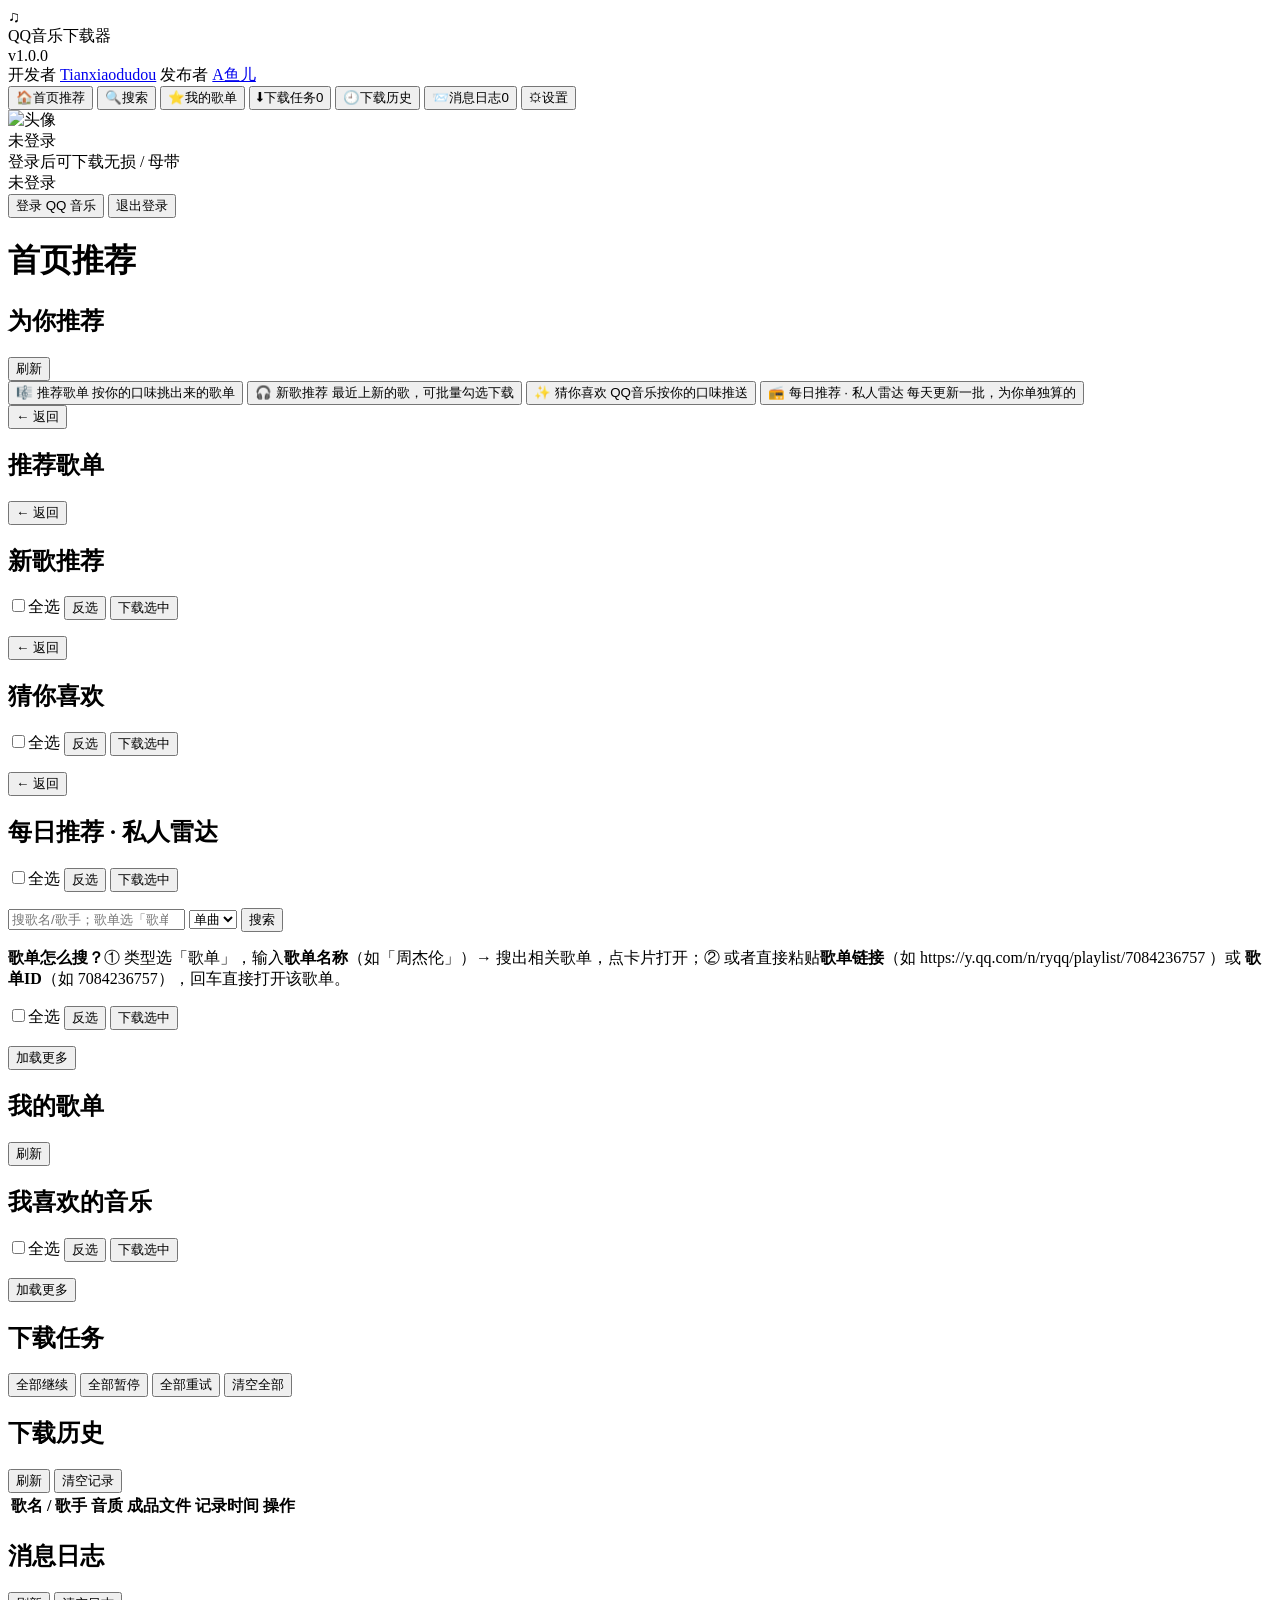
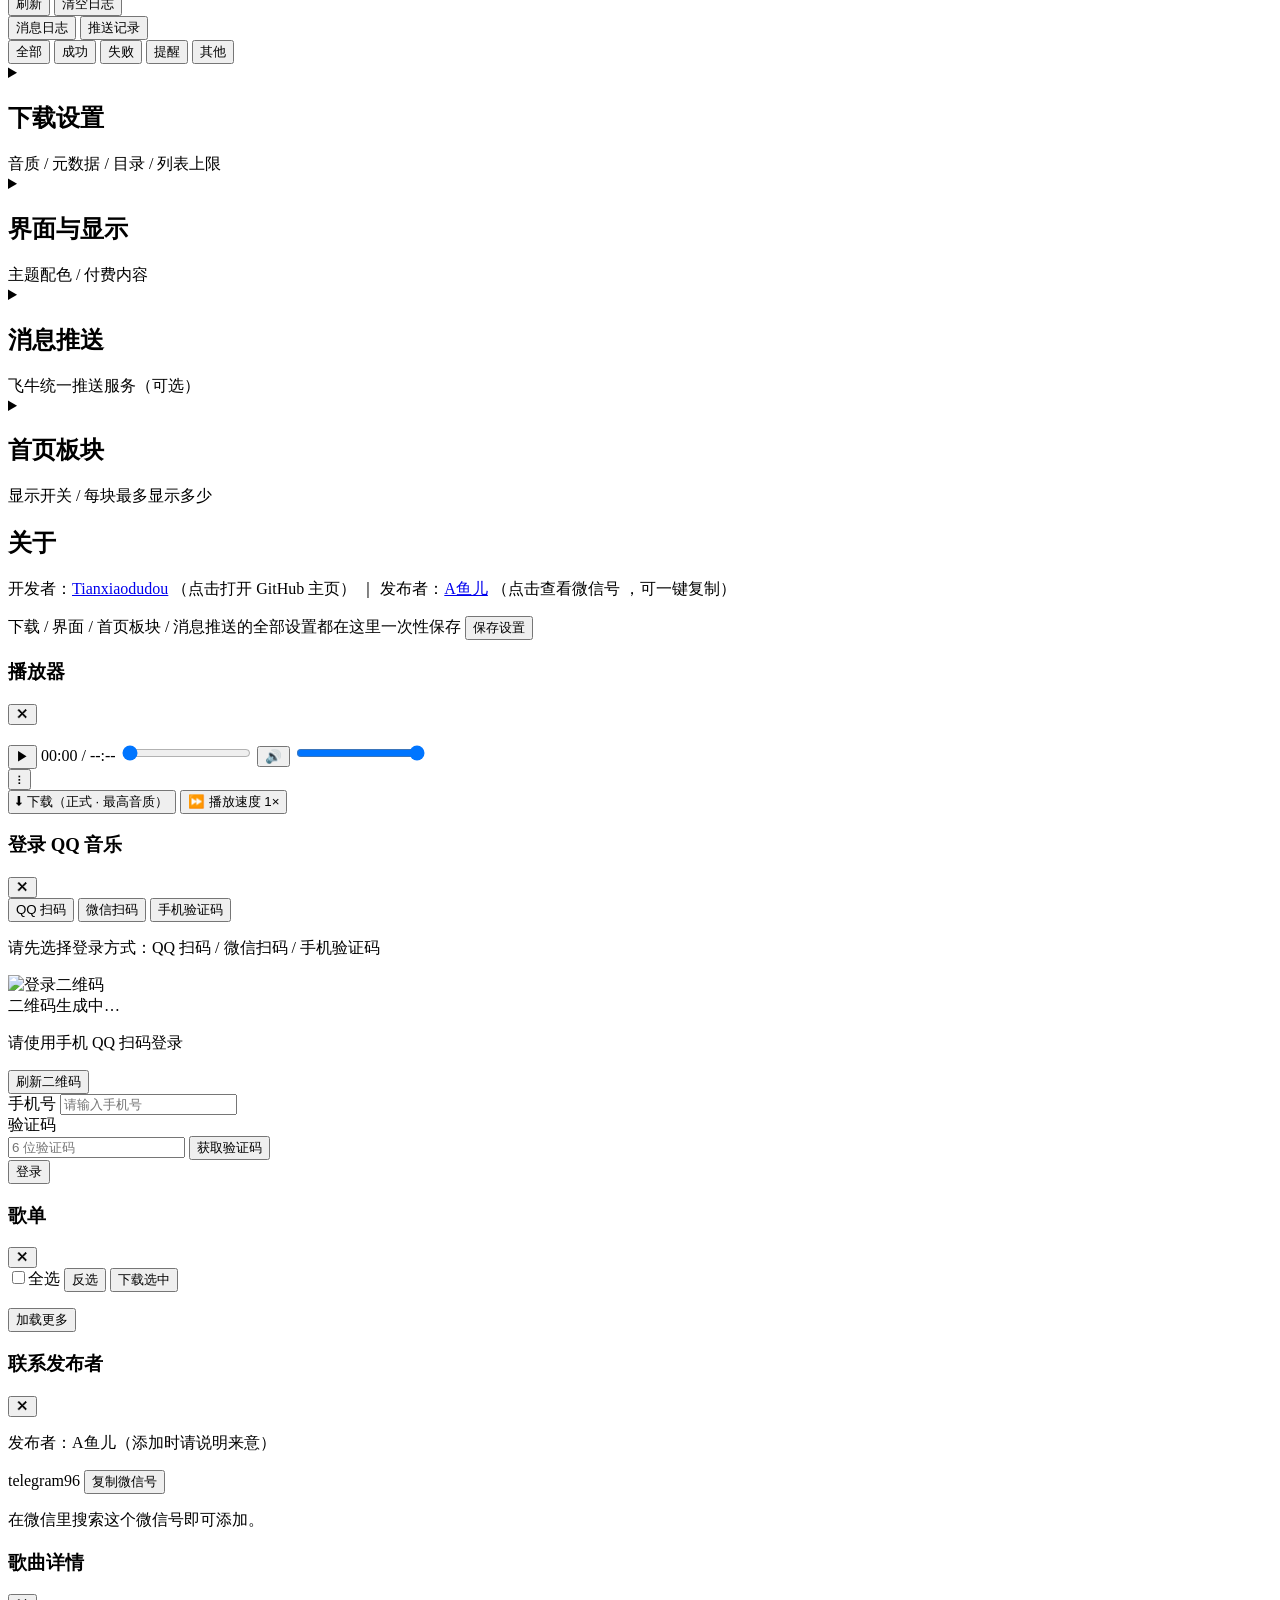
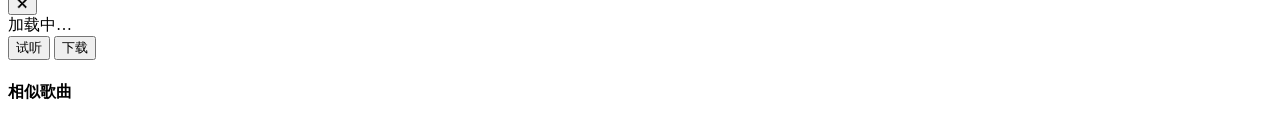
==== app/ui/index.html @ d7fb0f24 "feat(v1.3.3): 设置页六项调整——下载目录移除加二次确认且去掉恢复区 + 四个折叠默认收起 + 首页推荐上限并入首页板块折叠 + 关于移到页底 + 卡片撑满不再被620px卡窄 + 修 #" ====
<!DOCTYPE html>
<html lang="zh-CN">
<head>
  <meta charset="utf-8" />
  <meta name="viewport" content="width=device-width, initial-scale=1" />
  <title>QQ音乐下载器</title>
  <link rel="stylesheet" href="static/style.css" />
</head>
<body>
  <div class="layout">
    <aside class="sidebar">
      <div class="brand">
        <span class="brand-logo">♫</span>
        <div>
          <div class="brand-name">QQ音乐下载器</div>
          <div class="brand-sub">v<span id="app-version">1.0.0</span></div>
          <div class="brand-meta">
            <span class="bm-item">开发者 <a class="link" data-about="developer" href="https://github.com/Tianxiaodudou?tab=repositories" target="_blank" rel="noopener noreferrer">Tianxiaodudou</a></span>
            <span class="bm-item">发布者 <a class="link" data-about="publisher" href="#" role="button">A鱼儿</a></span>
          </div>
        </div>
      </div>

      <nav class="nav" id="nav">
        <button class="nav-item active" data-view="home"><span class="ico">🏠</span>首页推荐</button>
        <button class="nav-item" data-view="search"><span class="ico">🔍</span>搜索</button>
        <button class="nav-item" data-view="fav"><span class="ico">⭐</span>我的歌单</button>
        <button class="nav-item" data-view="tasks"><span class="ico">⬇</span>下载任务<span class="badge hidden" id="task-badge">0</span></button>
        <button class="nav-item" data-view="history"><span class="ico">🕘</span>下载历史</button>
        <button class="nav-item" data-view="logs"><span class="ico">📨</span>消息日志<span class="badge hidden" id="logs-badge">0</span></button>
        <button class="nav-item" data-view="settings"><span class="ico">⚙</span>设置</button>
      </nav>

      <div class="account">
        <div class="account-card" id="account-card">
          <img class="acc-avatar hidden" id="acc-avatar" alt="头像" />
          <div class="acc-main">
            <div class="acc-name" id="acc-name">未登录</div>
            <div class="acc-sub" id="acc-sub">登录后可下载无损 / 母带</div>
          </div>
        </div>
        <div class="account-status" id="account-status">
          <span class="dot offline"></span><span id="account-text">未登录</span>
        </div>
        <div class="acc-list" id="acc-list"></div>
        <button class="btn btn-primary btn-block" id="btn-login">登录 QQ 音乐</button>
        <button class="btn btn-ghost btn-block hidden" id="btn-logout">退出登录</button>
      </div>
    </aside>

    <main class="main">
      <header class="topbar">
        <h1 id="view-title">首页推荐</h1>
        <div class="topbar-actions" id="topbar-actions"></div>
      </header>

      <div class="content">
        <!-- 首页推荐：先给四个入口，点进去再看对应列表 -->
        <section class="view active" id="view-home">
          <div class="section-head">
            <h2>为你推荐</h2>
            <button class="btn btn-ghost" id="btn-reload-recommend">刷新</button>
          </div>
          <div class="home-hub" id="home-hub">
            <button class="home-entry" data-panel="songlists">
              <span class="he-ico">🎼</span>
              <span class="he-text">
                <span class="he-title">推荐歌单</span>
                <span class="he-desc">按你的口味挑出来的歌单</span>
              </span>
              <span class="he-count" id="hub-count-songlists"></span>
            </button>
            <button class="home-entry" data-panel="newsongs">
              <span class="he-ico">🎧</span>
              <span class="he-text">
                <span class="he-title">新歌推荐</span>
                <span class="he-desc">最近上新的歌，可批量勾选下载</span>
              </span>
              <span class="he-count" id="hub-count-newsongs"></span>
            </button>
            <button class="home-entry" data-panel="guess">
              <span class="he-ico">✨</span>
              <span class="he-text">
                <span class="he-title">猜你喜欢</span>
                <span class="he-desc">QQ音乐按你的口味推送</span>
              </span>
              <span class="he-count" id="hub-count-guess"></span>
            </button>
            <button class="home-entry" data-panel="radar">
              <span class="he-ico">📻</span>
              <span class="he-text">
                <span class="he-title">每日推荐 · 私人雷达</span>
                <span class="he-desc">每天更新一批，为你单独算的</span>
              </span>
              <span class="he-count" id="hub-count-radar"></span>
            </button>
          </div>

          <div class="home-panel hidden" data-panel="songlists">
            <div class="section-head">
              <div class="head-left">
                <button class="btn btn-ghost" data-home-back="1">← 返回</button>
                <h2>推荐歌单</h2>
              </div>
              <span class="muted" id="home-songlists-count"></span>
            </div>
            <div class="card-grid" id="recommend-songlists"></div>
          </div>

          <div class="home-panel hidden" data-panel="newsongs">
            <div class="section-head">
              <div class="head-left">
                <button class="btn btn-ghost" data-home-back="1">← 返回</button>
                <h2>新歌推荐</h2>
              </div>
              <div class="bulk-actions" id="newsongs-bulk">
                <label class="checkbox"><input type="checkbox" id="newsongs-all" />全选</label>
                <button class="btn btn-ghost" id="newsongs-invert">反选</button>
                <button class="btn btn-primary" id="newsongs-download">下载选中</button>
                <span class="muted" id="newsongs-count"></span>
              </div>
            </div>
            <ul class="song-list" id="recommend-newsongs"></ul>
          </div>

          <div class="home-panel hidden" data-panel="guess">
            <div class="section-head">
              <div class="head-left">
                <button class="btn btn-ghost" data-home-back="1">← 返回</button>
                <h2>猜你喜欢</h2>
              </div>
              <div class="bulk-actions hidden" id="guess-bulk">
                <label class="checkbox"><input type="checkbox" id="guess-all" />全选</label>
                <button class="btn btn-ghost" id="guess-invert">反选</button>
                <button class="btn btn-primary" id="guess-download">下载选中</button>
                <span class="muted" id="guess-count"></span>
              </div>
            </div>
            <ul class="song-list" id="recommend-guess"></ul>
          </div>

          <div class="home-panel hidden" data-panel="radar">
            <div class="section-head">
              <div class="head-left">
                <button class="btn btn-ghost" data-home-back="1">← 返回</button>
                <h2>每日推荐 · 私人雷达</h2>
              </div>
              <div class="bulk-actions hidden" id="radar-bulk">
                <label class="checkbox"><input type="checkbox" id="radar-all" />全选</label>
                <button class="btn btn-ghost" id="radar-invert">反选</button>
                <button class="btn btn-primary" id="radar-download">下载选中</button>
                <span class="muted" id="radar-count"></span>
              </div>
            </div>
            <ul class="song-list" id="recommend-radar"></ul>
          </div>

          <!-- 新增板块（首页信息流 / 排行榜 / 新碟上架 / 热门歌手 / 热搜榜 / 每日 30 首）
               的面板与入口卡片都由 app.js 按设置动态生成，这里只留挂载点 -->
          <div id="home-panels-extra"></div>
        </section>

        <!-- 搜索 -->
        <section class="view" id="view-search">
          <form class="search-bar" id="search-form">
            <input type="search" id="search-input" placeholder="搜歌名/歌手；歌单选「歌单」后输入歌单名称，或直接粘贴歌单链接/ID" autocomplete="off" />
            <select id="search-type">
              <option value="song">单曲</option>
              <option value="songlist">歌单</option>
            </select>
            <button class="btn btn-primary" type="submit" id="search-submit">搜索</button>
          </form>
          <p class="search-hint">
            <b>歌单怎么搜？</b>① 类型选「歌单」，输入<b>歌单名称</b>（如「周杰伦」）→ 搜出相关歌单，点卡片打开；② 或者直接粘贴<b>歌单链接</b>（如 https://y.qq.com/n/ryqq/playlist/7084236757 ）或 <b>歌单ID</b>（如 7084236757），回车直接打开该歌单。
          </p>

          <div class="bulk-actions hidden" id="search-bulk">
            <label class="checkbox"><input type="checkbox" id="search-all" />全选</label>
            <button class="btn btn-ghost" id="search-invert">反选</button>
            <button class="btn btn-primary" id="search-download">下载选中</button>
            <span class="muted" id="search-count"></span>
          </div>

          <ul class="song-list" id="search-results"></ul>
          <div class="card-grid" id="search-songlists"></div>
          <div class="load-more hidden" id="search-more">
            <button class="btn btn-ghost" id="btn-search-more">加载更多</button>
          </div>
        </section>

        <!-- 我的歌单 -->
        <section class="view" id="view-fav">
          <div class="section-head">
            <h2>我的歌单</h2>
            <button class="btn btn-ghost" id="btn-reload-fav">刷新</button>
          </div>
          <div class="card-grid" id="fav-songlists"></div>

          <div class="section-head"><h2>我喜欢的音乐</h2></div>
          <div class="bulk-actions" id="fav-bulk">
            <label class="checkbox"><input type="checkbox" id="fav-all" />全选</label>
            <button class="btn btn-ghost" id="fav-invert">反选</button>
            <button class="btn btn-primary" id="fav-download">下载选中</button>
            <span class="muted" id="fav-count"></span>
          </div>
          <ul class="song-list" id="fav-songs"></ul>
          <div class="load-more hidden" id="fav-more">
            <button class="btn btn-ghost" id="btn-fav-more">加载更多</button>
          </div>
        </section>

        <!-- 下载任务 -->
        <section class="view" id="view-tasks">
          <div class="section-head">
            <h2>下载任务</h2>
            <div class="bulk-actions">
              <span class="muted" id="tasks-summary"></span>
              <button class="btn btn-ghost" id="btn-tasks-resume-all">全部继续</button>
              <button class="btn btn-ghost" id="btn-tasks-pause-all">全部暂停</button>
              <button class="btn btn-ghost" id="btn-tasks-retry-all">全部重试</button>
              <button class="btn btn-ghost" id="btn-tasks-clear-all">清空全部</button>
            </div>
          </div>
          <div class="task-list" id="task-list"></div>
        </section>

        <!-- 下载历史 -->
        <section class="view" id="view-history">
          <div class="section-head">
            <h2>下载历史</h2>
            <div class="bulk-actions">
              <span class="muted" id="history-summary"></span>
              <button class="btn btn-ghost" id="btn-history-reload">刷新</button>
              <button class="btn btn-ghost" id="btn-history-clear">清空记录</button>
            </div>
          </div>
          <div class="history-scroll" id="history-scroll">
            <table class="history-table">
              <thead>
                <tr><th>歌名 / 歌手</th><th>音质</th><th>成品文件</th><th>记录时间</th><th>操作</th></tr>
              </thead>
              <tbody id="history-body"></tbody>
            </table>
          </div>
        </section>

        <!-- 消息日志 / 推送记录 -->
        <section class="view" id="view-logs">
          <div class="section-head">
            <h2>消息日志</h2>
            <div class="bulk-actions">
              <span class="muted" id="logs-summary"></span>
              <button class="btn btn-ghost" id="btn-logs-reload">刷新</button>
              <button class="btn btn-ghost" id="btn-logs-clear">清空日志</button>
            </div>
          </div>
          <div class="logs-tabs">
            <button class="tab-btn active" data-logs-tab="logs">消息日志</button>
            <button class="tab-btn" data-logs-tab="push">推送记录</button>
          </div>
          <div id="logs-panel">
            <div class="logs-filter" id="logs-filter">
              <button class="chip active" data-level="">全部</button>
              <button class="chip" data-level="success">成功</button>
              <button class="chip" data-level="error">失败</button>
              <button class="chip" data-level="warn">提醒</button>
              <button class="chip" data-level="info">其他</button>
            </div>
            <div class="logs-scroll" id="logs-scroll"></div>
          </div>
          <div id="push-panel" class="hidden">
            <div class="logs-scroll" id="push-scroll"></div>
          </div>
        </section>

        <!-- 设置 -->
        <section class="view" id="view-settings">
          <details class="settings-card">
            <summary class="card-head"><h2>下载设置</h2><span class="card-hint">音质 / 元数据 / 目录 / 列表上限</span></summary>
            <div class="field">
              <label>音质</label>
              <p class="hint">无需选择：每首歌都自动下载<b>当前登录账号可用的最高音质</b>（无损/臻品母带优先）。加密文件（.mflac/.mgg）会在下载后自动解密，并写入完整元数据，产出可直接播放的成品文件。</p>
            </div>
            <div class="field">
              <label for="setting-lyric-trans">歌词翻译</label>
              <label class="switch">
                <input type="checkbox" id="setting-lyric-trans" />
                <span class="slider"></span>
              </label>
              <p class="hint">开启后元数据中同时保存原文与翻译歌词。</p>
            </div>
            <div class="field">
              <label for="setting-meta-full">完整元数据</label>
              <label class="switch">
                <input type="checkbox" id="setting-meta-full" />
                <span class="slider"></span>
              </label>
              <p class="hint">除标题 / 歌手 / 专辑 / 封面 / 歌词外，再写入曲目号、碟号、发行日期、流派、语言、唱片公司、歌曲简介、作词 / 作曲 / 编曲 / 制作人等制作名单、榜单与风格标签、ReplayGain 音量信息（每首歌多 3 次请求）。</p>
            </div>
            <div class="field">
              <label for="setting-meta-json">同时保存 JSON 元数据</label>
              <label class="switch">
                <input type="checkbox" id="setting-meta-json" />
                <span class="slider"></span>
              </label>
              <p class="hint">在音频文件旁额外生成同名 .json，保存该歌曲 ID 对应的完整元数据（含歌词原文与翻译）。</p>
            </div>
            <div class="field">
              <label for="setting-download-dir">下载目录（同时就是文件夹访问权限）</label>
              <div class="inline">
                <select id="setting-download-dir"></select>
                <button class="btn btn-ghost" id="btn-choose-dir">选择文件夹…</button>
              </div>
              <div id="dir-list" class="dir-list"></div>
              <p class="hint" id="dir-hint">点「选择文件夹…」在飞牛内嵌文件夹选择器中点选一个文件夹：选择的同时即完成授权（trim.file.userAccess），下载目录与访问权限一步到位，无需再单独配置。</p>
            </div>
            <div class="field">
              <label>任务间隔</label>
              <div class="inline">
                <input type="number" id="setting-interval-min" min="100" max="5000" step="50" /> <span class="muted">～</span>
                <input type="number" id="setting-interval-max" min="100" max="8000" step="50" /> <span class="muted">毫秒</span>
              </div>
              <p class="hint">每个任务之间随机延时，避免触发风控。</p>
            </div>
            <div class="field">
              <label for="setting-select-max">全选上限（首）</label>
              <div class="inline">
                <input type="number" id="setting-select-max" min="10" max="20000" step="10" /> <span class="muted">首</span>
              </div>
              <p class="hint">点「全选 / 反选 / 下载选中」时，最多按整张列表补全到这么多首后生效（默认 500，最大 20000）。列表比这个还大时只处理前若干首，避免动辄几千首的列表卡住页面。</p>
            </div>
          </details>

          <details class="settings-card">
            <summary class="card-head"><h2>界面与显示</h2><span class="card-hint">主题配色 / 付费内容</span></summary>
            <div class="field">
              <label for="setting-theme">主题</label>
              <div class="inline">
                <select id="setting-theme">
                  <option value="auto">跟随系统</option>
                  <option value="dark">深色</option>
                  <option value="light">浅色</option>
                </select>
              </div>
              <p class="hint">「跟随系统」随手机 / 电脑的深浅色模式自动切换；选完立即预览，点页面最下方的「保存设置」后长期生效。</p>
            </div>
            <div class="field">
              <label for="setting-paid-mode">付费内容处理</label>
              <div class="inline">
                <select id="setting-paid-mode">
                  <option value="gray">置灰不可选（默认）</option>
                  <option value="hide">直接隐藏</option>
                </select>
              </div>
              <p class="hint">付费单曲 / 需单独购买的付费数字专辑：二选一 —— 在列表里置灰（不可勾选、不可下载），或直接从列表隐藏。已购买的内容不受影响，正常显示。</p>
            </div>
          </details>

          <details class="settings-card">
            <summary class="card-head"><h2>消息推送</h2><span class="card-hint">飞牛统一推送服务（可选）</span></summary>
            <div class="field">
              <label for="setting-push-base">推送服务地址</label>
              <input type="text" id="setting-push-base" placeholder="http://192.168.1.29:818" autocomplete="off" />
              <p class="hint">飞牛「统一推送服务」地址，结尾不要带斜杠（如 <span class="mono">http://192.168.1.29:818</span>）。留空则不发推送，只记录「消息日志」。</p>
            </div>
            <div class="field">
              <label for="setting-push-token">推送 Token</label>
              <input type="text" id="setting-push-token" placeholder="在推送服务里创建的 Token" autocomplete="off" />
              <p class="hint">每次推送都会带上请求头 <span class="mono">Authorization: Bearer &lt;Token&gt;</span>。</p>
            </div>
            <div class="field">
              <label>推送事件与去重（可多选，各类独立设置）</label>
              <div class="push-row">
                <label class="check"><input type="checkbox" id="setting-push-success" /> 下载成功</label>
                <span class="push-dedup">同类事件去重 <input type="number" id="setting-push-dedup-success-minutes" min="0" max="1440" step="1" /> 分钟内只推一次（0 = 不去重）</span>
              </div>
              <div class="push-row">
                <label class="check"><input type="checkbox" id="setting-push-dup" /> 已有同名文件</label>
                <span class="push-dedup">同类事件去重 <input type="number" id="setting-push-dedup-dup-minutes" min="0" max="1440" step="1" /> 分钟内只推一次（0 = 不去重）</span>
              </div>
              <div class="push-row">
                <label class="check"><input type="checkbox" id="setting-push-fail" /> 下载失败</label>
                <span class="push-dedup">同类事件去重 <input type="number" id="setting-push-dedup-fail-minutes" min="0" max="1440" step="1" /> 分钟内只推一次（0 = 不去重）</span>
              </div>
              <div class="push-row">
                <label class="check"><input type="checkbox" id="setting-push-expire" /> QQ音乐登录态过期</label>
                <span class="push-dedup">同类事件去重 <input type="number" id="setting-push-dedup-expire-minutes" min="0" max="1440" step="1" /> 分钟内只推一次（0 = 不去重）</span>
              </div>
              <p class="hint">每类事件在各自的「去重窗口」里只推一次，避免一次下载几十首时刷屏。四类互不影响：想让「下载失败」每次都收到，就把它的分钟数填 0。</p>
            </div>
            <div class="inline">
              <button class="btn btn-ghost" id="btn-push-test">发送测试通知</button>
              <span class="muted" id="push-test-hint"></span>
            </div>
          </details>

          <details class="settings-card">
            <summary class="card-head"><h2>首页板块</h2><span class="card-hint">显示开关 / 每块最多显示多少</span></summary>
            <p class="hint">首页「为你推荐」里除原有四块外，还有下面这些板块（默认每块 30 条）。取消勾选即隐藏该板块的入口卡片与列表；数量只决定「最多显示多少」，服务器给多少就显示多少。</p>
            <div class="field">
              <label>原有四块推荐数量上限</label>
              <div class="inline">
                <input type="number" id="setting-home-songlists" min="1" max="60" step="1" /> <span class="muted">个推荐歌单</span>
                <input type="number" id="setting-home-newsongs" min="1" max="100" step="1" /> <span class="muted">首新歌</span>
              </div>
              <div class="inline">
                <input type="number" id="setting-home-guess" min="1" max="60" step="1" /> <span class="muted">首猜你喜欢</span>
                <input type="number" id="setting-home-radar" min="1" max="100" step="1" /> <span class="muted">首每日推荐</span>
              </div>
              <p class="hint">首页四个入口各自最多显示多少（默认 20 个歌单 / 30 首新歌 / 30 首猜你喜欢 / 50 首每日推荐）。这里只设上限，下限由 QQ音乐服务器决定：服务器只推了 10 首就显示 10 首，填得再大也不会凭空变多。</p>
            </div>
            <div class="field">
              <label for="setting-home-feed-max">首页信息流</label>
              <div class="inline">
                <label class="check"><input type="checkbox" id="setting-home-feed-show" /> 显示</label>
                <input type="number" id="setting-home-feed-max" min="1" max="100" step="1" /> <span class="muted">条</span>
              </div>
            </div>
            <div class="field">
              <label for="setting-home-chart-max">排行榜</label>
              <div class="inline">
                <label class="check"><input type="checkbox" id="setting-home-chart-show" /> 显示</label>
                <input type="number" id="setting-home-chart-max" min="1" max="100" step="1" /> <span class="muted">首</span>
              </div>
              <p class="hint">面板里可切换热歌榜 / 新歌榜 / 飙升榜 / 抖音榜等。</p>
            </div>
            <div class="field">
              <label for="setting-home-newalbum-max">新碟上架</label>
              <div class="inline">
                <label class="check"><input type="checkbox" id="setting-home-newalbum-show" /> 显示</label>
                <input type="number" id="setting-home-newalbum-max" min="1" max="100" step="1" /> <span class="muted">张</span>
              </div>
              <p class="hint">分华语 / 欧美 / 日本 / 韩国，点专辑即可看整张歌曲并批量下载。</p>
            </div>
            <div class="field">
              <label for="setting-home-singer-max">热门歌手</label>
              <div class="inline">
                <label class="check"><input type="checkbox" id="setting-home-singer-show" /> 显示</label>
                <input type="number" id="setting-home-singer-max" min="1" max="100" step="1" /> <span class="muted">位</span>
              </div>
              <p class="hint">点歌手进入其热门歌曲列表。</p>
            </div>
            <div class="field">
              <label for="setting-home-hotkey-max">热搜榜</label>
              <div class="inline">
                <label class="check"><input type="checkbox" id="setting-home-hotkey-show" /> 显示</label>
                <input type="number" id="setting-home-hotkey-max" min="1" max="100" step="1" /> <span class="muted">个</span>
              </div>
              <p class="hint">点热词直接跳到搜索页搜这首歌。</p>
            </div>
            <div class="field">
              <label for="setting-home-daily-max">每日 30 首</label>
              <div class="inline">
                <label class="check"><input type="checkbox" id="setting-home-daily-show" /> 显示</label>
                <input type="number" id="setting-home-daily-max" min="1" max="100" step="1" /> <span class="muted">首</span>
              </div>
            </div>
            <div class="field">
              <label for="setting-home-similar-max">相似歌曲</label>
              <div class="inline">
                <label class="check"><input type="checkbox" id="setting-home-similar-show" /> 显示</label>
                <input type="number" id="setting-home-similar-max" min="1" max="100" step="1" /> <span class="muted">首</span>
              </div>
              <p class="hint">在歌曲行的「详情」里展示：以这首歌为种子，推荐相似歌曲，可勾选下载。</p>
            </div>
            <div class="field">
              <label for="setting-home-fav-max">我的收藏</label>
              <div class="inline">
                <label class="check"><input type="checkbox" id="setting-home-fav-show" /> 显示</label>
                <input type="number" id="setting-home-fav-max" min="1" max="100" step="1" /> <span class="muted">首</span>
              </div>
              <p class="hint">首页入口直接进「收藏」页；数量为该页默认展示条数。</p>
            </div>
            <div class="field">
              <label>歌曲数据（收藏数 / 评论数 / 榜单标签）</label>
              <div class="inline">
                <label class="check"><input type="checkbox" id="setting-song-stats-show" /> 在歌曲「详情」里显示</label>
              </div>
              <p class="hint">进入歌曲详情时额外拉 2~3 个接口（收藏数、评论数、榜单标签），不需要可关掉。</p>
            </div>
          </details>

          <div class="settings-about">
            <div class="about-head"><h2>关于</h2></div>
            <p class="hint">
              开发者：<a class="link" data-about="developer" href="https://github.com/Tianxiaodudou?tab=repositories" target="_blank" rel="noopener noreferrer">Tianxiaodudou</a>
              （点击打开 GitHub 主页）
              ｜ 发布者：<a class="link" data-about="publisher" href="#" role="button">A鱼儿</a>
              （点击查看微信号 <span class="mono" data-about="publisher-wechat"></span>，可一键复制）
            </p>
          </div>

          <div class="settings-save">
            <span class="muted">下载 / 界面 / 首页板块 / 消息推送的全部设置都在这里一次性保存</span>
            <button class="btn btn-primary" id="btn-save-settings">保存设置</button>
          </div>
        </section>
      </div>
    </main>
  </div>

  <!-- 播放器弹窗：播放器 + 同步歌词 + 元数据字段（试听 / 播放已下载文件共用） -->
  <div class="modal hidden" id="modal-player">
    <div class="modal-card player-card">
      <header class="modal-head">
        <h3 id="pw-title">播放器</h3>
        <button class="icon-btn" id="pw-close" data-close="modal-player" title="关闭">✕</button>
      </header>
      <div class="modal-body player-body">
        <div class="pw-top">
          <img class="pw-cover hidden" id="pw-cover" alt="" />
          <div class="pw-side">
            <!-- 自绘播放控制条：原生 <audio controls> 的「⋮ → 下载」拿的是试听音质，
                 这里改成应用内正式下载（最高音质 + 同名文件去重 + 任务进度） -->
            <div class="pw-bar">
              <button class="pw-btn" id="pw-toggle" type="button" title="播放/暂停">▶</button>
              <span class="pw-time" id="pw-time">00:00 / --:--</span>
              <input class="pw-range pw-seek" id="pw-seek" type="range" min="0" max="1000" step="1" value="0" aria-label="播放进度" />
              <button class="pw-btn" id="pw-mute" type="button" title="静音">🔊</button>
              <input class="pw-range pw-vol" id="pw-vol" type="range" min="0" max="1" step="0.05" value="1" aria-label="音量" />
              <div class="pw-more-wrap">
                <button class="pw-btn" id="pw-more" type="button" title="更多" aria-haspopup="true">⋮</button>
                <div class="pw-more-menu hidden" id="pw-more-menu">
                  <button class="pw-more-item" type="button" data-pw-action="download">⬇ 下载（正式 · 最高音质）</button>
                  <button class="pw-more-item" type="button" data-pw-action="speed">⏩ 播放速度 <span id="pw-speed">1×</span></button>
                </div>
              </div>
            </div>
            <audio id="pw-audio" preload="metadata"></audio>
            <div class="pw-meta" id="pw-meta"></div>
          </div>
        </div>
        <div class="pw-hint" id="pw-hint"></div>
        <div class="pw-lrc" id="pw-lrc"></div>
        <div class="pw-fields" id="pw-fields"></div>
      </div>
    </div>
  </div>

  <!-- 登录弹窗 -->
  <div class="modal hidden" id="modal-login">
    <div class="modal-card">
      <header class="modal-head">
        <h3>登录 QQ 音乐</h3>
        <button class="icon-btn" data-close="modal-login">✕</button>
      </header>
      <div class="tabs" id="login-tabs">
        <button class="tab" data-login="qq">QQ 扫码</button>
        <button class="tab" data-login="wx">微信扫码</button>
        <button class="tab" data-login="phone">手机验证码</button>
      </div>
      <p class="hint" id="login-choose">请先选择登录方式：QQ 扫码 / 微信扫码 / 手机验证码</p>
      <div class="modal-body">
        <div id="qr-pane" class="hidden">
          <div class="qr-box">
            <img id="qr-image" alt="登录二维码" />
            <div class="qr-mask" id="qr-mask">二维码生成中…</div>
          </div>
          <p class="hint" id="qr-hint">请使用手机 QQ 扫码登录</p>
          <button class="btn btn-ghost btn-block" id="btn-qr-refresh">刷新二维码</button>
        </div>
        <div id="phone-pane" class="hidden">
          <div class="field">
            <label for="login-phone">手机号</label>
            <input type="tel" id="login-phone" placeholder="请输入手机号" />
          </div>
          <div class="field">
            <label for="login-code">验证码</label>
            <div class="inline">
              <input type="text" id="login-code" placeholder="6 位验证码" />
              <button class="btn btn-ghost" id="btn-send-code">获取验证码</button>
            </div>
          </div>
          <button class="btn btn-primary btn-block" id="btn-phone-login">登录</button>
        </div>
      </div>
    </div>
  </div>

  <!-- 歌单详情弹窗 -->
  <div class="modal hidden" id="modal-songlist">
    <div class="modal-card modal-wide">
      <header class="modal-head">
        <h3 id="songlist-title">歌单</h3>
        <button class="icon-btn" data-close="modal-songlist">✕</button>
      </header>
      <div class="modal-body">
        <div class="bulk-actions" id="songlist-bulk">
          <label class="checkbox"><input type="checkbox" id="songlist-all" />全选</label>
          <button class="btn btn-ghost" id="songlist-invert">反选</button>
          <button class="btn btn-primary" id="songlist-download">下载选中</button>
          <span class="muted" id="songlist-count"></span>
          <span class="muted" id="songlist-sel-count"></span>
        </div>
        <ul class="song-list" id="songlist-songs"></ul>
        <div class="load-more hidden" id="songlist-more">
          <button class="btn btn-ghost" id="btn-songlist-more">加载更多</button>
        </div>
      </div>
    </div>
  </div>

  <!-- 发布者微信号弹窗：只展示 + 一键复制，不做微信客户端唤起 -->
  <div class="modal hidden" id="modal-wechat">
    <div class="modal-card">
      <header class="modal-head">
        <h3>联系发布者</h3>
        <button class="icon-btn" data-close="modal-wechat" title="关闭">✕</button>
      </header>
      <div class="modal-body">
        <p class="hint">发布者：A鱼儿（添加时请说明来意）</p>
        <div class="wechat-row">
          <span class="mono wechat-id" id="wechat-id">telegram96</span>
          <button class="btn btn-primary" id="btn-copy-wechat">复制微信号</button>
        </div>
        <p class="hint">在微信里搜索这个微信号即可添加。</p>
      </div>
    </div>
  </div>

  <!-- 歌曲详情弹窗：基础信息 + 收藏/评论/榜单标签（按需拉取）+ 相似歌曲 -->
  <div class="modal hidden" id="modal-song">
    <div class="modal-card modal-wide">
      <header class="modal-head">
        <h3 id="song-detail-title">歌曲详情</h3>
        <button class="icon-btn" data-close="modal-song" title="关闭">✕</button>
      </header>
      <div class="modal-body">
        <div class="song-detail-head">
          <div class="detail-cover" id="song-detail-cover"></div>
          <div class="detail-meta">
            <div class="detail-name" id="song-detail-name">加载中…</div>
            <div class="detail-sub" id="song-detail-sub"></div>
            <div class="detail-facts" id="song-detail-facts"></div>
            <div class="detail-ops">
              <button class="btn btn-ghost" id="song-detail-preview">试听</button>
              <button class="btn btn-primary" id="song-detail-download">下载</button>
            </div>
          </div>
        </div>
        <h4 class="block-title">相似歌曲 <span class="muted" id="song-detail-similar-count"></span></h4>
        <ul class="song-list" id="song-detail-similar"></ul>
      </div>
    </div>
  </div>

  <div class="toast-wrap" id="toast-wrap"></div>
  <div class="loading hidden" id="global-loading"><div class="spinner"></div></div>

  <script type="module" src="static/app.js"></script>
</body>
</html>
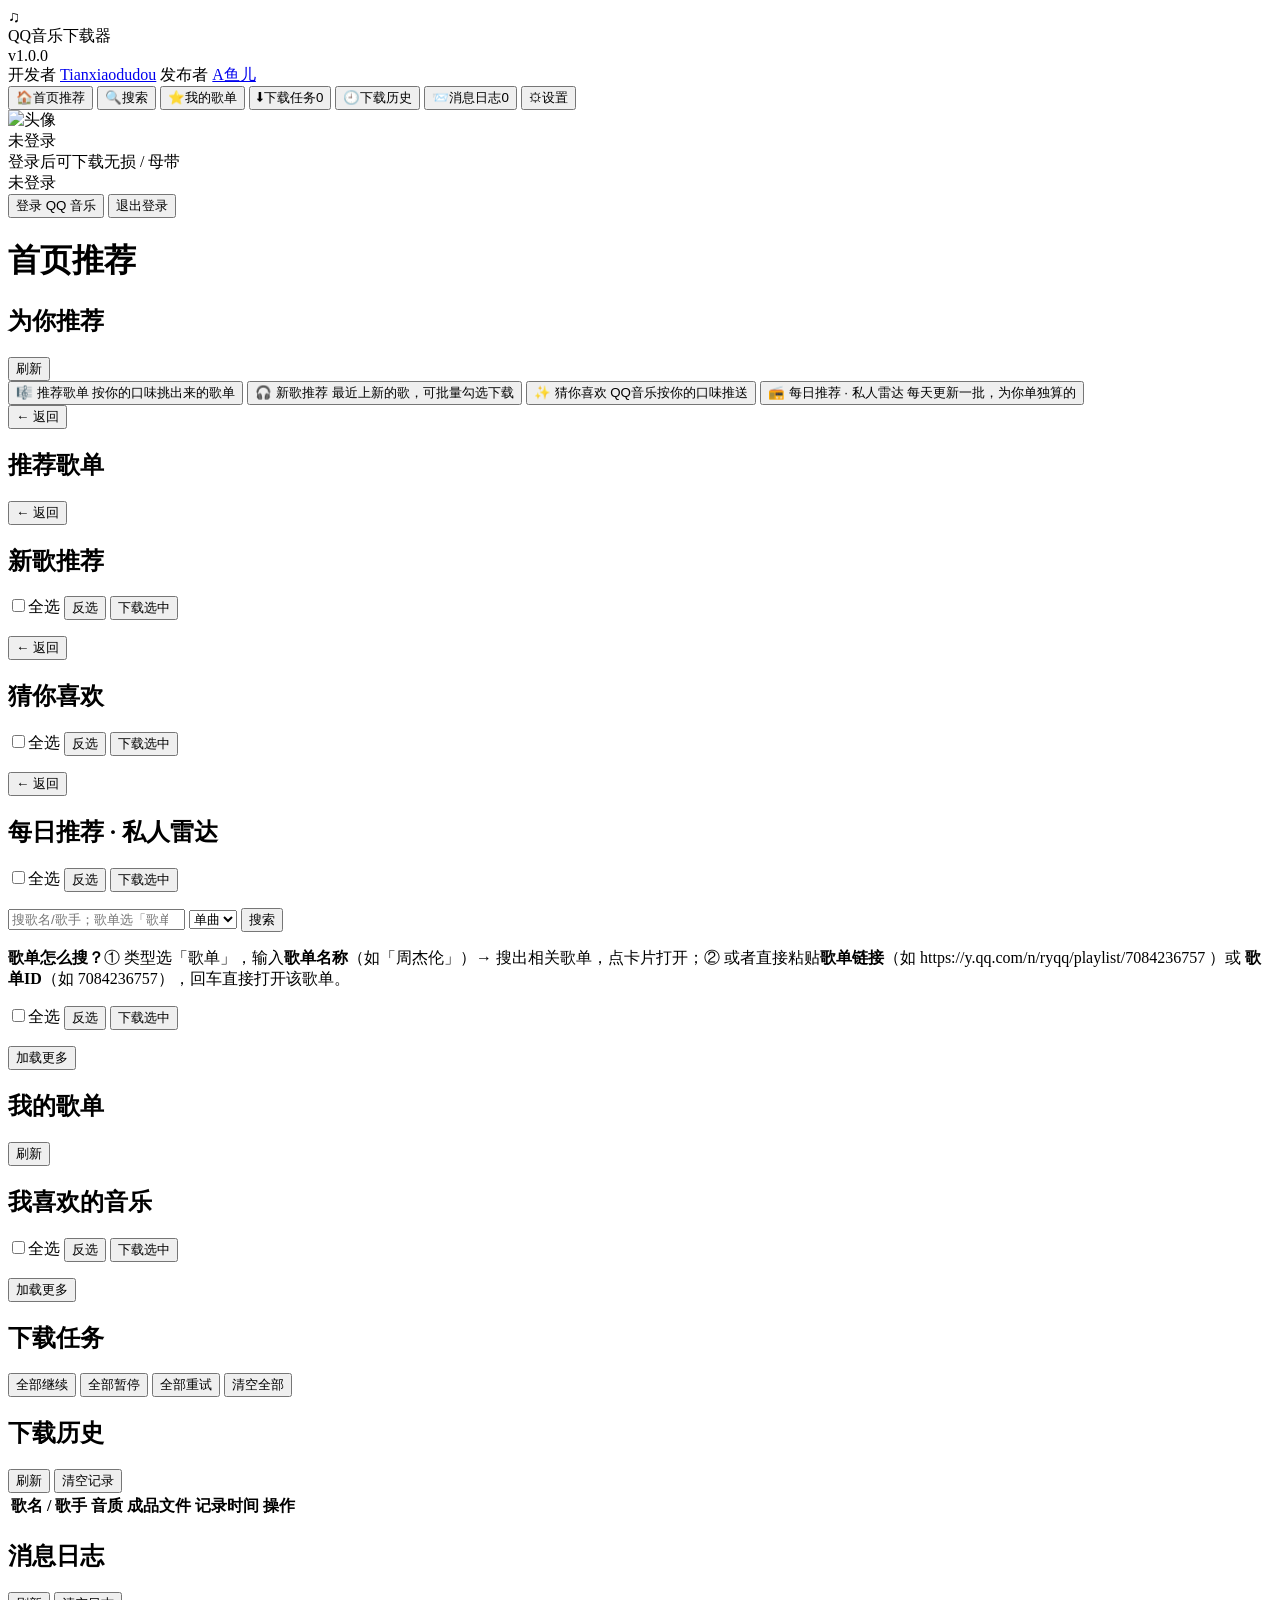
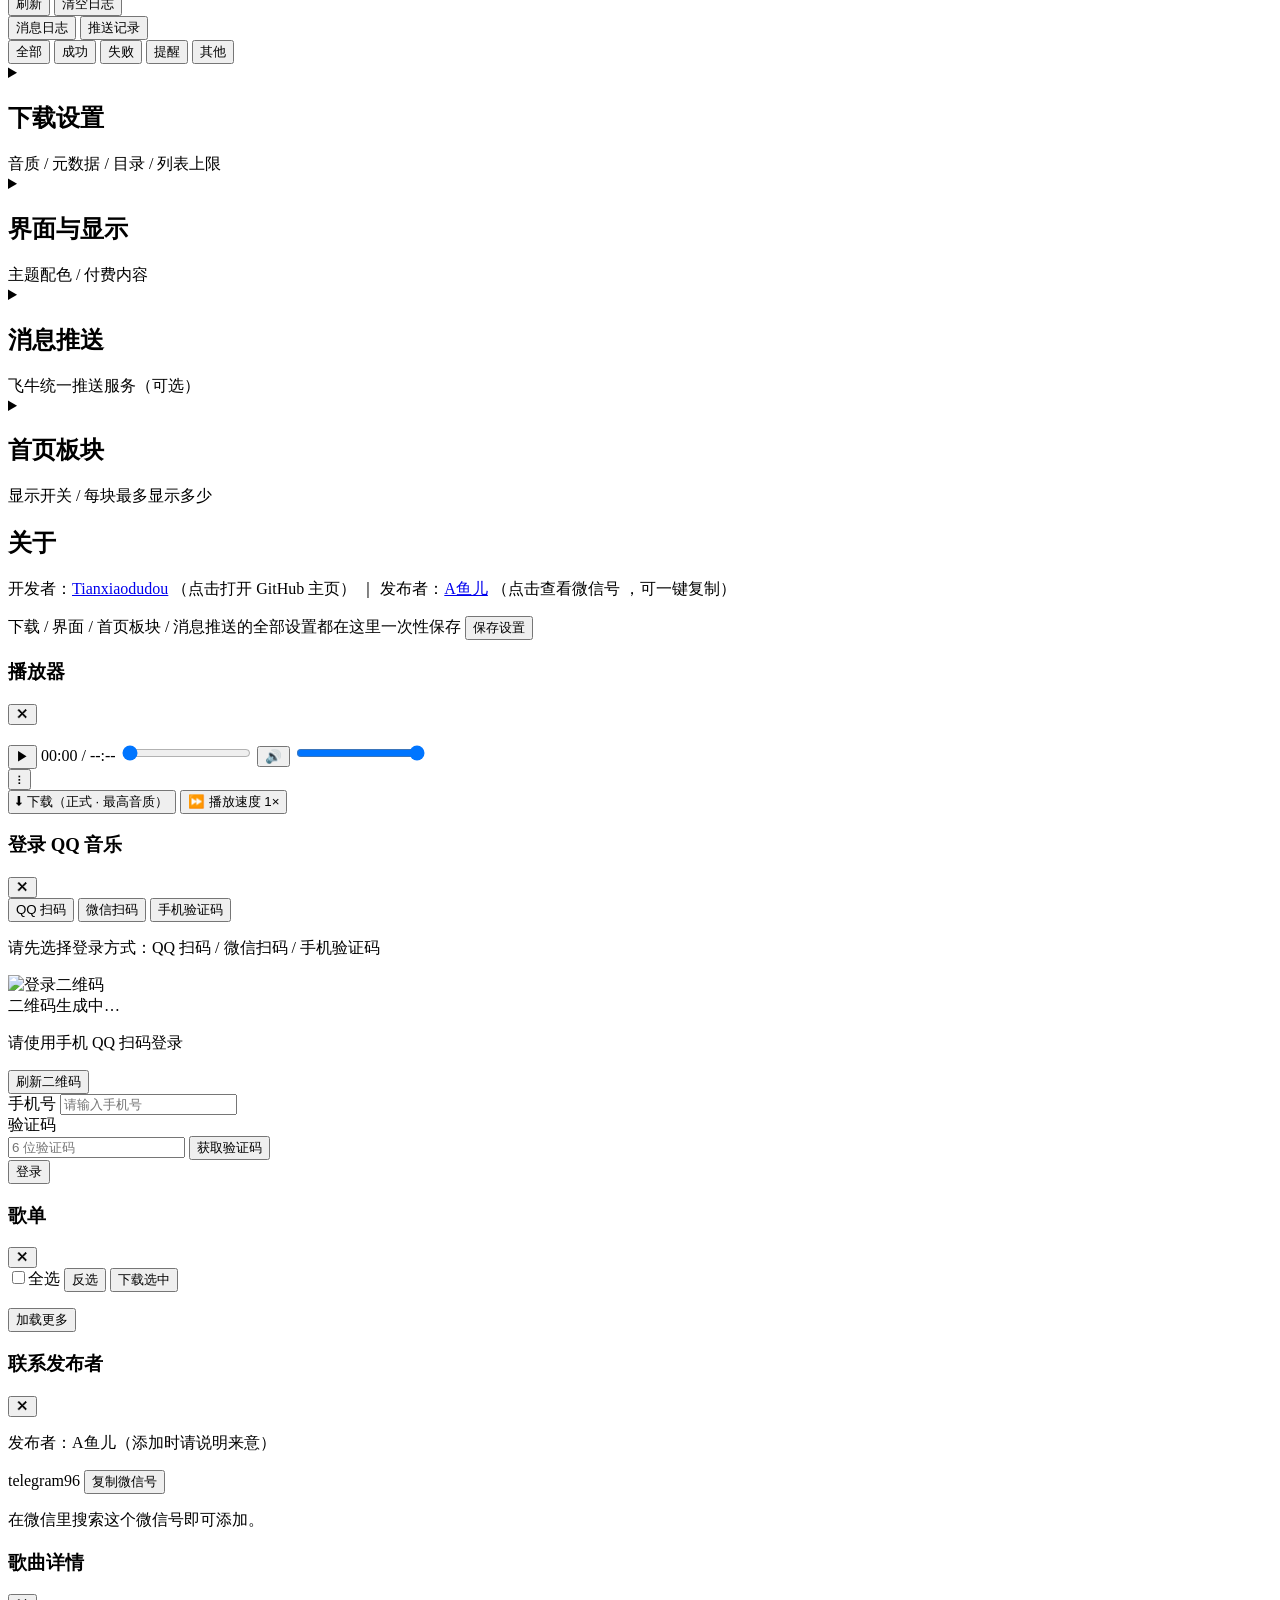
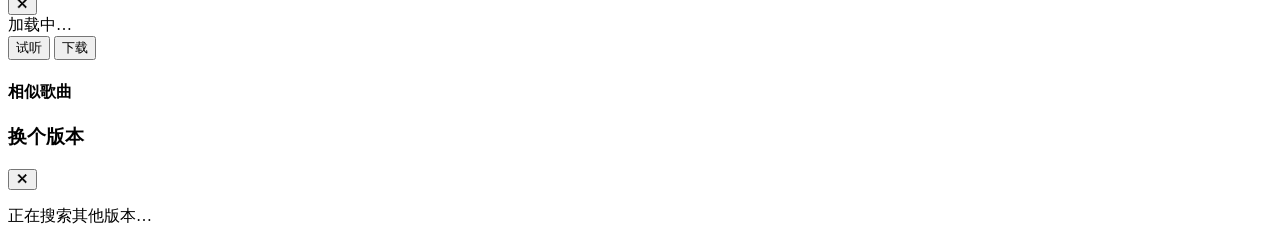
==== commit b2e58466: "feat(v1.4.0): 推送按数量聚合+批次完成通知+消息类型/5000字符；首页去相似入口；失败任务可换版本；单曲列表统一三按钮" ====
--- a/app/ui/index.html
+++ b/app/ui/index.html
@@ -369,24 +369,33 @@
               <p class="hint">每次推送都会带上请求头 <span class="mono">Authorization: Bearer &lt;Token&gt;</span>。</p>
             </div>
             <div class="field">
-              <label>推送事件与去重（可多选，各类独立设置）</label>
+              <label for="setting-push-type">消息类型</label>
+              <select id="setting-push-type">
+                <option value="text">纯文本（text）</option>
+                <option value="markdown">Markdown（markdown）</option>
+                <option value="html">富文本 HTML（html）</option>
+              </select>
+              <p class="hint">推送内容按所选类型排版（Markdown / HTML 的排版已优化）；标题固定为「QQ音乐下载器-事件类型」，单条内容最长 5000 字符，超长自动截断。</p>
+            </div>
+            <div class="field">
+              <label>推送事件与数量阈值（可多选，各类独立设置）</label>
               <div class="push-row">
                 <label class="check"><input type="checkbox" id="setting-push-success" /> 下载成功</label>
-                <span class="push-dedup">同类事件去重 <input type="number" id="setting-push-dedup-success-minutes" min="0" max="1440" step="1" /> 分钟内只推一次（0 = 不去重）</span>
+                <span class="push-dedup">每累积 <input type="number" id="setting-push-batch-success-count" min="1" max="1000" step="1" /> 首汇总推一次</span>
               </div>
               <div class="push-row">
                 <label class="check"><input type="checkbox" id="setting-push-dup" /> 已有同名文件</label>
-                <span class="push-dedup">同类事件去重 <input type="number" id="setting-push-dedup-dup-minutes" min="0" max="1440" step="1" /> 分钟内只推一次（0 = 不去重）</span>
+                <span class="push-dedup">创建任务时一次性汇总推一次</span>
               </div>
               <div class="push-row">
                 <label class="check"><input type="checkbox" id="setting-push-fail" /> 下载失败</label>
-                <span class="push-dedup">同类事件去重 <input type="number" id="setting-push-dedup-fail-minutes" min="0" max="1440" step="1" /> 分钟内只推一次（0 = 不去重）</span>
+                <span class="push-dedup">每累积 <input type="number" id="setting-push-batch-fail-count" min="1" max="1000" step="1" /> 首汇总推一次</span>
               </div>
               <div class="push-row">
                 <label class="check"><input type="checkbox" id="setting-push-expire" /> QQ音乐登录态过期</label>
-                <span class="push-dedup">同类事件去重 <input type="number" id="setting-push-dedup-expire-minutes" min="0" max="1440" step="1" /> 分钟内只推一次（0 = 不去重）</span>
-              </div>
-              <p class="hint">每类事件在各自的「去重窗口」里只推一次，避免一次下载几十首时刷屏。四类互不影响：想让「下载失败」每次都收到，就把它的分钟数填 0。</p>
+                <span class="push-dedup">每累积 <input type="number" id="setting-push-batch-expire-count" min="1" max="1000" step="1" /> 条汇总推一次</span>
+              </div>
+              <p class="hint">按「数量阈值」聚合推送：填 1 = 每条明细即时推送，填 10 = 每 10 条明细汇总成一条（含详细信息）。一批任务全部结束（成功/失败都算）后，还会额外推一条「任务完成」通知，注明成功/失败数量与失败原因。</p>
             </div>
             <div class="inline">
               <button class="btn btn-ghost" id="btn-push-test">发送测试通知</button>
@@ -454,14 +463,6 @@
                 <label class="check"><input type="checkbox" id="setting-home-daily-show" /> 显示</label>
                 <input type="number" id="setting-home-daily-max" min="1" max="100" step="1" /> <span class="muted">首</span>
               </div>
-            </div>
-            <div class="field">
-              <label for="setting-home-similar-max">相似歌曲</label>
-              <div class="inline">
-                <label class="check"><input type="checkbox" id="setting-home-similar-show" /> 显示</label>
-                <input type="number" id="setting-home-similar-max" min="1" max="100" step="1" /> <span class="muted">首</span>
-              </div>
-              <p class="hint">在歌曲行的「详情」里展示：以这首歌为种子，推荐相似歌曲，可勾选下载。</p>
             </div>
             <div class="field">
               <label for="setting-home-fav-max">我的收藏</label>
@@ -644,6 +645,20 @@
     </div>
   </div>
 
+  <!-- 「换个版本」弹窗：搜索同名歌曲的其他版本，选一个替换下载 -->
+  <div class="modal hidden" id="modal-version">
+    <div class="modal-card modal-wide">
+      <header class="modal-head">
+        <h3 id="version-title">换个版本</h3>
+        <button class="icon-btn" data-close="modal-version" title="关闭">✕</button>
+      </header>
+      <div class="modal-body">
+        <p class="hint" id="version-hint">正在搜索其他版本…</p>
+        <ul class="song-list" id="version-results"></ul>
+      </div>
+    </div>
+  </div>
+
   <div class="toast-wrap" id="toast-wrap"></div>
   <div class="loading hidden" id="global-loading"><div class="spinner"></div></div>
 
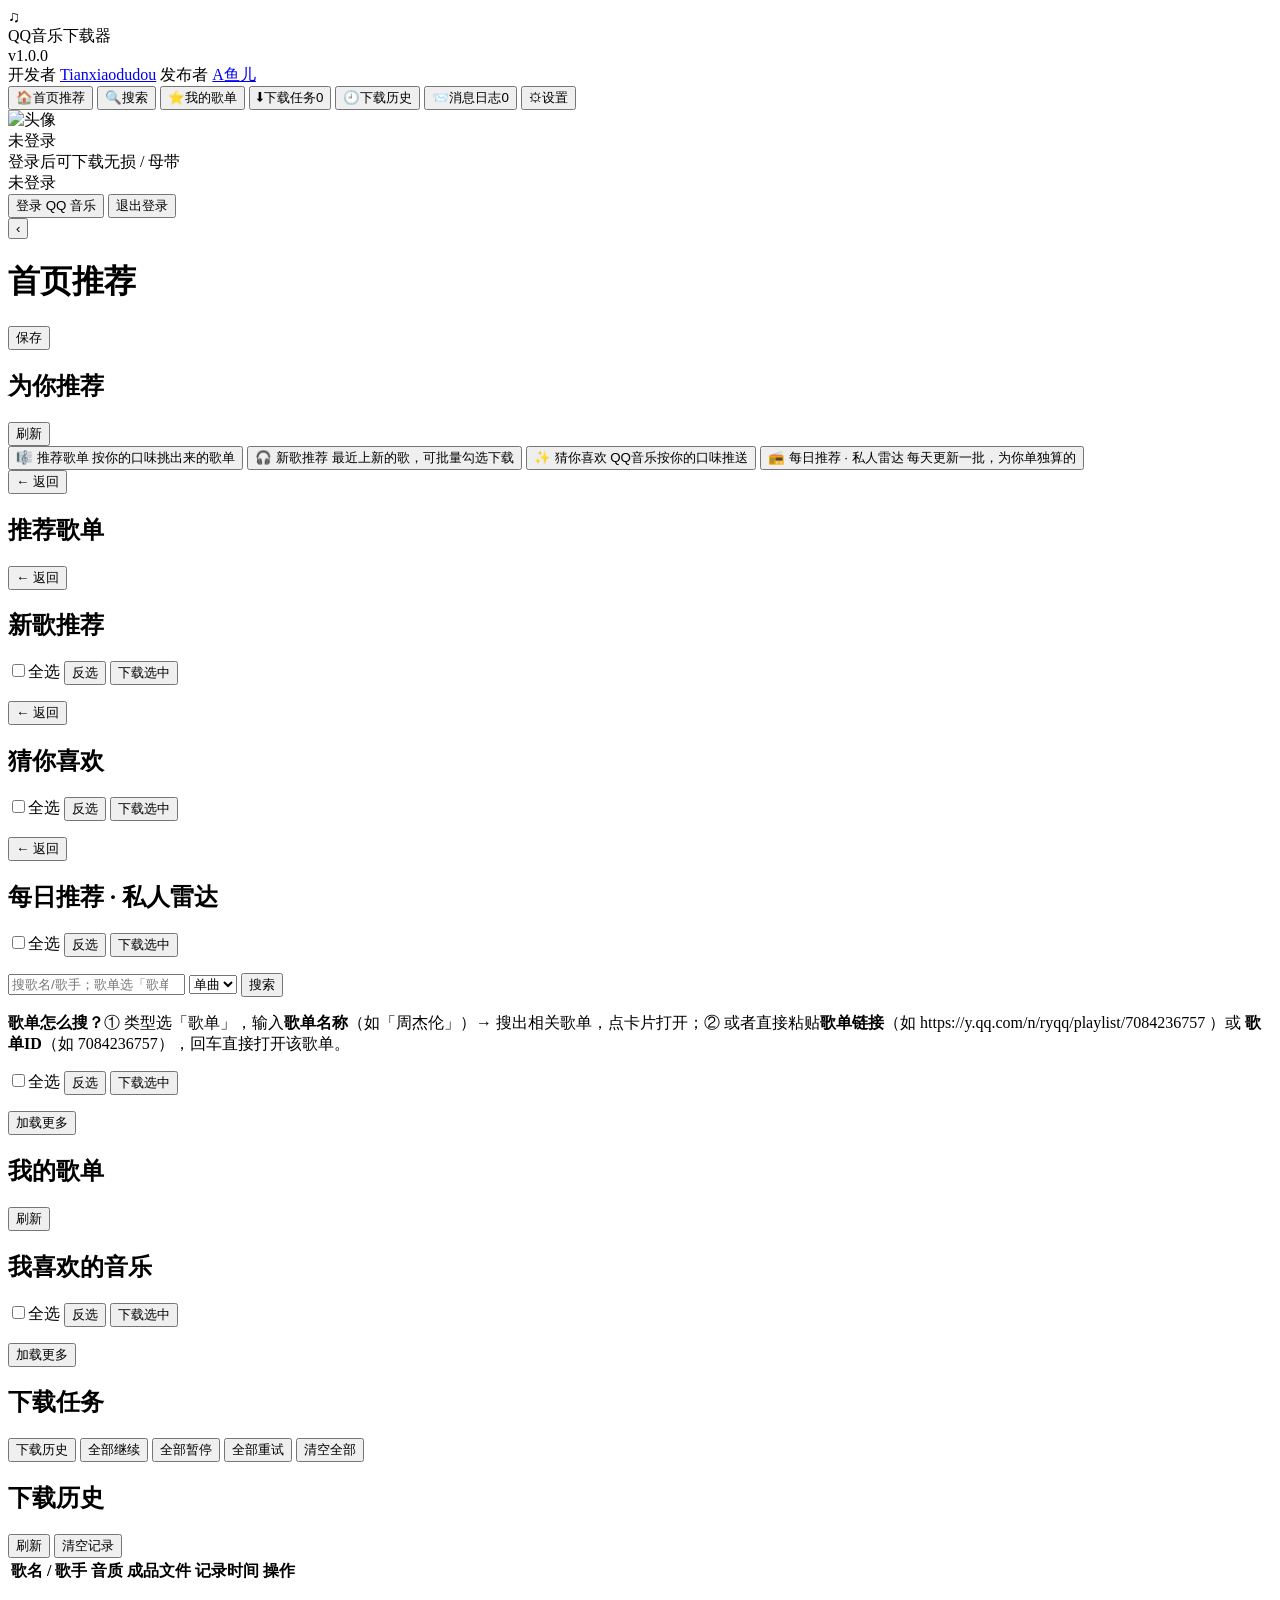
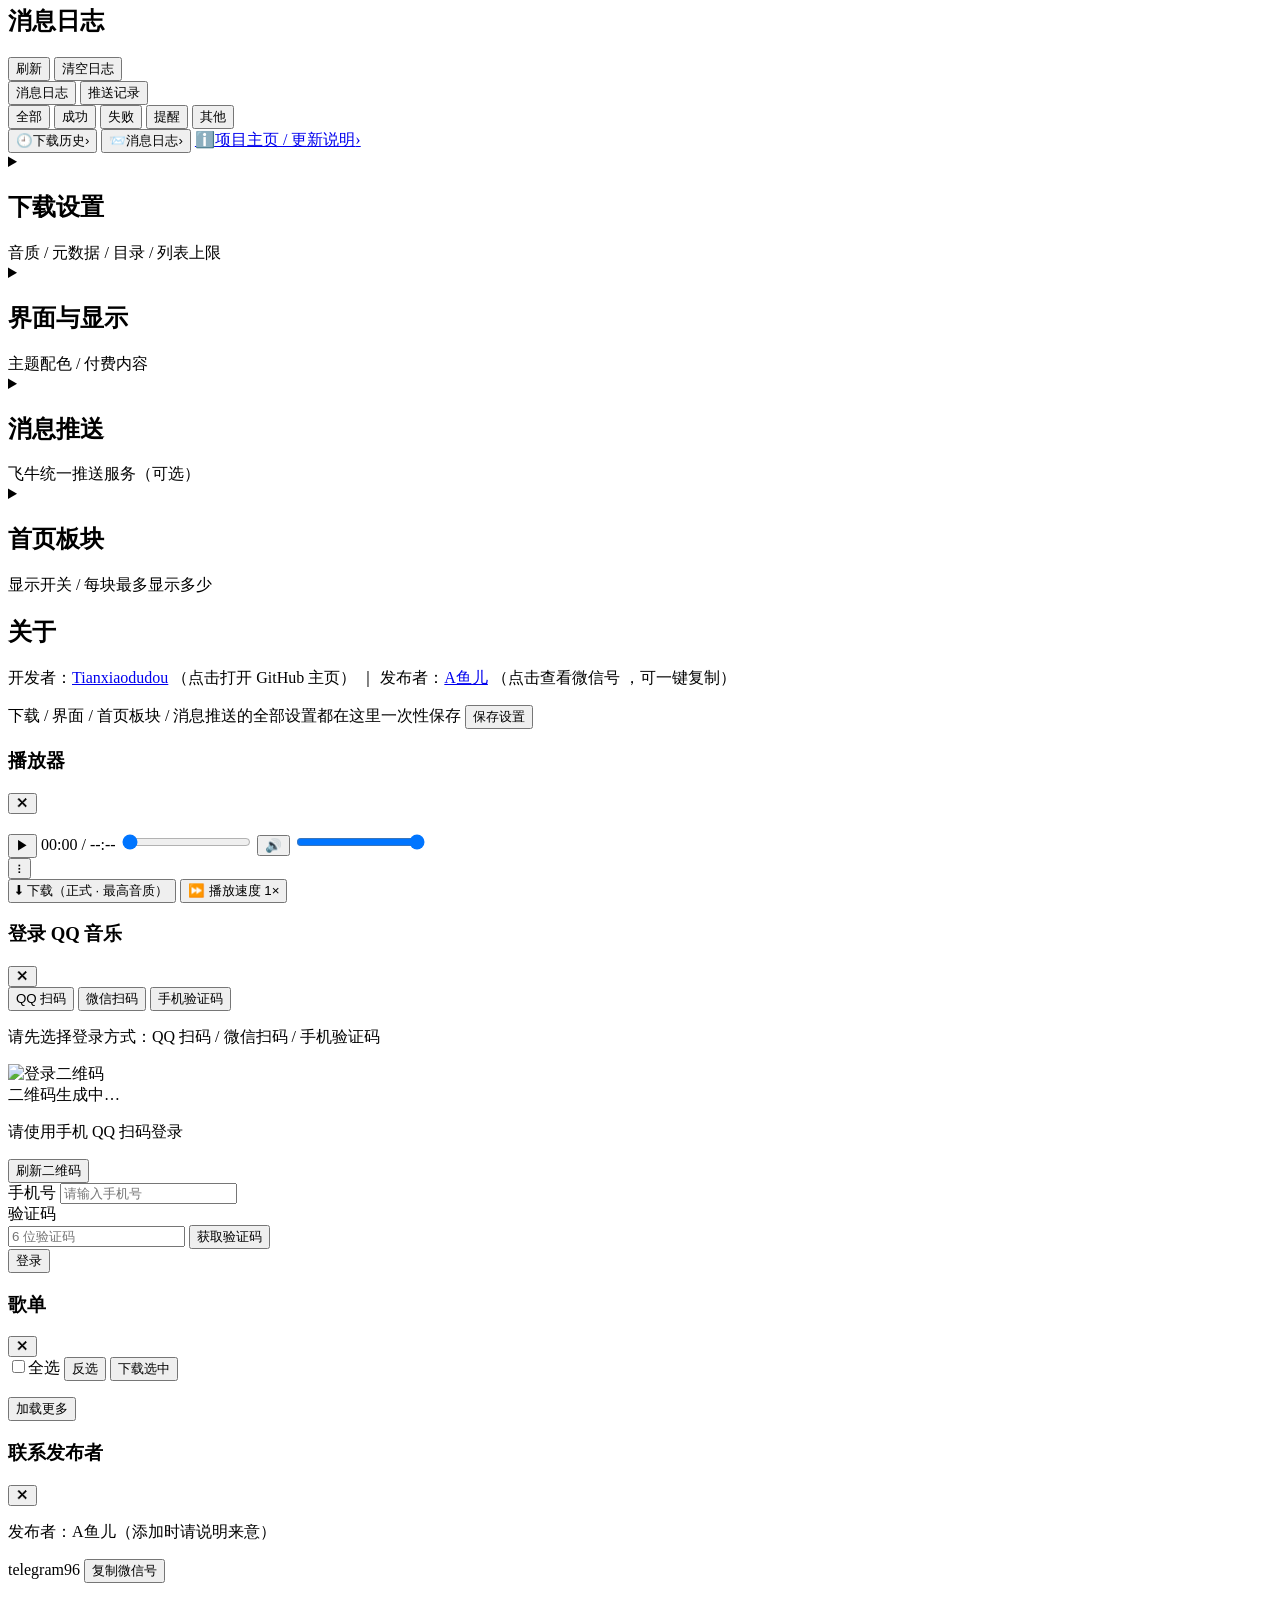
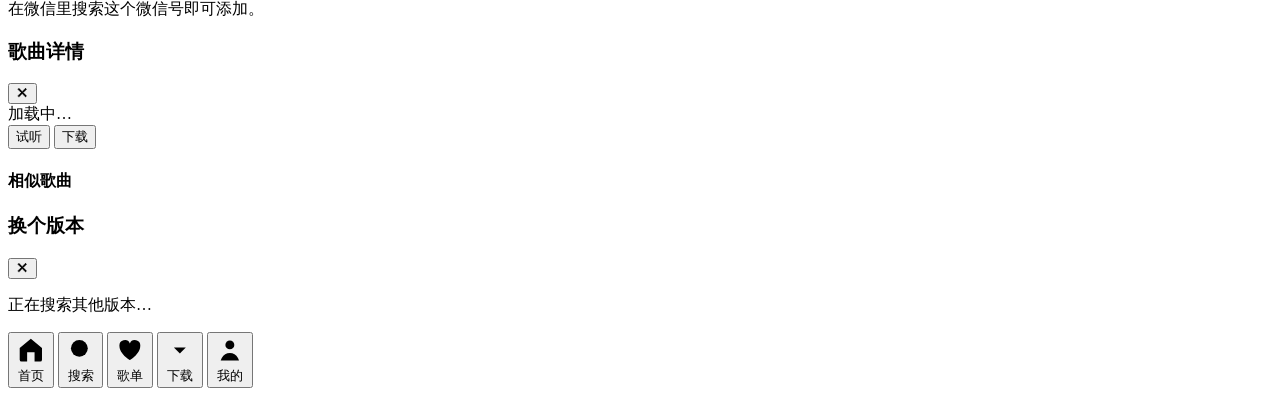
==== commit e2a6209d: "feat(v1.5.0): 手机端全新界面——底部标签栏/上滑弹窗/全屏播放器/卡片式历史 桌面端布局保持不变；触屏下歌曲操作按钮常显，点歌曲信息直接试听；设置页账号与快捷入口移到「我的」，右上角保存" ====
--- a/app/ui/index.html
+++ b/app/ui/index.html
@@ -2,9 +2,12 @@
 <html lang="zh-CN">
 <head>
   <meta charset="utf-8" />
-  <meta name="viewport" content="width=device-width, initial-scale=1" />
+  <meta name="viewport" content="width=device-width, initial-scale=1, viewport-fit=cover" />
+  <meta name="theme-color" content="#0f1115" />
+  <meta name="format-detection" content="telephone=no" />
   <title>QQ音乐下载器</title>
   <link rel="stylesheet" href="static/style.css" />
+  <link rel="stylesheet" href="static/mobile.css" />
 </head>
 <body>
   <div class="layout">
@@ -31,6 +34,7 @@
         <button class="nav-item" data-view="settings"><span class="ico">⚙</span>设置</button>
       </nav>
 
+      <div class="account-host" id="account-host">
       <div class="account">
         <div class="account-card" id="account-card">
           <img class="acc-avatar hidden" id="acc-avatar" alt="头像" />
@@ -46,12 +50,16 @@
         <button class="btn btn-primary btn-block" id="btn-login">登录 QQ 音乐</button>
         <button class="btn btn-ghost btn-block hidden" id="btn-logout">退出登录</button>
       </div>
+      </div>
     </aside>
 
     <main class="main">
       <header class="topbar">
+        <button class="icon-btn topbar-back hidden" id="btn-mobile-back" aria-label="返回" title="返回">‹</button>
         <h1 id="view-title">首页推荐</h1>
-        <div class="topbar-actions" id="topbar-actions"></div>
+        <div class="topbar-actions" id="topbar-actions">
+          <button class="btn btn-primary btn-sm m-only inline hidden" id="btn-m-save" type="button">保存</button>
+        </div>
       </header>
 
       <div class="content">
@@ -215,6 +223,7 @@
             <h2>下载任务</h2>
             <div class="bulk-actions">
               <span class="muted" id="tasks-summary"></span>
+              <button class="btn btn-ghost m-only inline" id="m-open-history-tasks">下载历史</button>
               <button class="btn btn-ghost" id="btn-tasks-resume-all">全部继续</button>
               <button class="btn btn-ghost" id="btn-tasks-pause-all">全部暂停</button>
               <button class="btn btn-ghost" id="btn-tasks-retry-all">全部重试</button>
@@ -275,6 +284,13 @@
 
         <!-- 设置 -->
         <section class="view" id="view-settings">
+          <!-- 手机端：账号区与快捷入口（桌面端账号仍在左侧栏，脚本按视口搬移同一个节点） -->
+          <div class="m-only" id="m-account-slot"></div>
+          <div class="m-menu m-only flex">
+            <button class="m-row" id="m-open-history" type="button"><span class="m-ico">🕘</span><span class="m-text">下载历史</span><span class="chev">›</span></button>
+            <button class="m-row" id="m-open-logs" type="button"><span class="m-ico">📨</span><span class="m-text">消息日志</span><span class="chev">›</span></button>
+            <a class="m-row" href="https://github.com/Tianxiaodudou/qqmcxzjm" target="_blank" rel="noopener noreferrer"><span class="m-ico">ℹ️</span><span class="m-text">项目主页 / 更新说明</span><span class="chev">›</span></a>
+          </div>
           <details class="settings-card">
             <summary class="card-head"><h2>下载设置</h2><span class="card-hint">音质 / 元数据 / 目录 / 列表上限</span></summary>
             <div class="field">
@@ -659,6 +675,31 @@
     </div>
   </div>
 
+  <!-- 手机端底部主导航（桌面端隐藏） -->
+  <nav class="tabbar" id="tabbar" aria-label="主导航">
+    <button class="tabbar-item active" type="button" data-view="home" aria-label="首页">
+      <svg viewBox="0 0 24 24" aria-hidden="true"><path d="M3 10.5 12 3l9 7.5V20a1.5 1.5 0 0 1-1.5 1.5H15V14H9v7.5H4.5A1.5 1.5 0 0 1 3 20Z"/></svg>
+      <span>首页</span>
+    </button>
+    <button class="tabbar-item" type="button" data-view="search" aria-label="搜索">
+      <svg viewBox="0 0 24 24" aria-hidden="true"><circle cx="10.8" cy="10.8" r="6.8"/><path d="m20 20-4.2-4.2"/></svg>
+      <span>搜索</span>
+    </button>
+    <button class="tabbar-item" type="button" data-view="fav" aria-label="我的歌单">
+      <svg viewBox="0 0 24 24" aria-hidden="true"><path d="M12 20.3S3.6 15.1 3.6 9a4.4 4.4 0 0 1 8.4-2.2A4.4 4.4 0 0 1 20.4 9c0 6.1-8.4 11.3-8.4 11.3Z"/></svg>
+      <span>歌单</span>
+    </button>
+    <button class="tabbar-item" type="button" data-view="tasks" aria-label="下载任务">
+      <svg viewBox="0 0 24 24" aria-hidden="true"><path d="M12 3v11.5"/><path d="m7.2 10.2 4.8 4.8 4.8-4.8"/><path d="M4 20.5h16"/></svg>
+      <span>下载</span>
+      <span class="tabbar-badge hidden" id="tab-badge"></span>
+    </button>
+    <button class="tabbar-item" type="button" data-view="settings" aria-label="我的">
+      <svg viewBox="0 0 24 24" aria-hidden="true"><circle cx="12" cy="8" r="3.6"/><path d="M4.6 20.6c1.3-4 4-6.1 7.4-6.1s6.1 2.1 7.4 6.1"/></svg>
+      <span>我的</span>
+    </button>
+  </nav>
+
   <div class="toast-wrap" id="toast-wrap"></div>
   <div class="loading hidden" id="global-loading"><div class="spinner"></div></div>
 
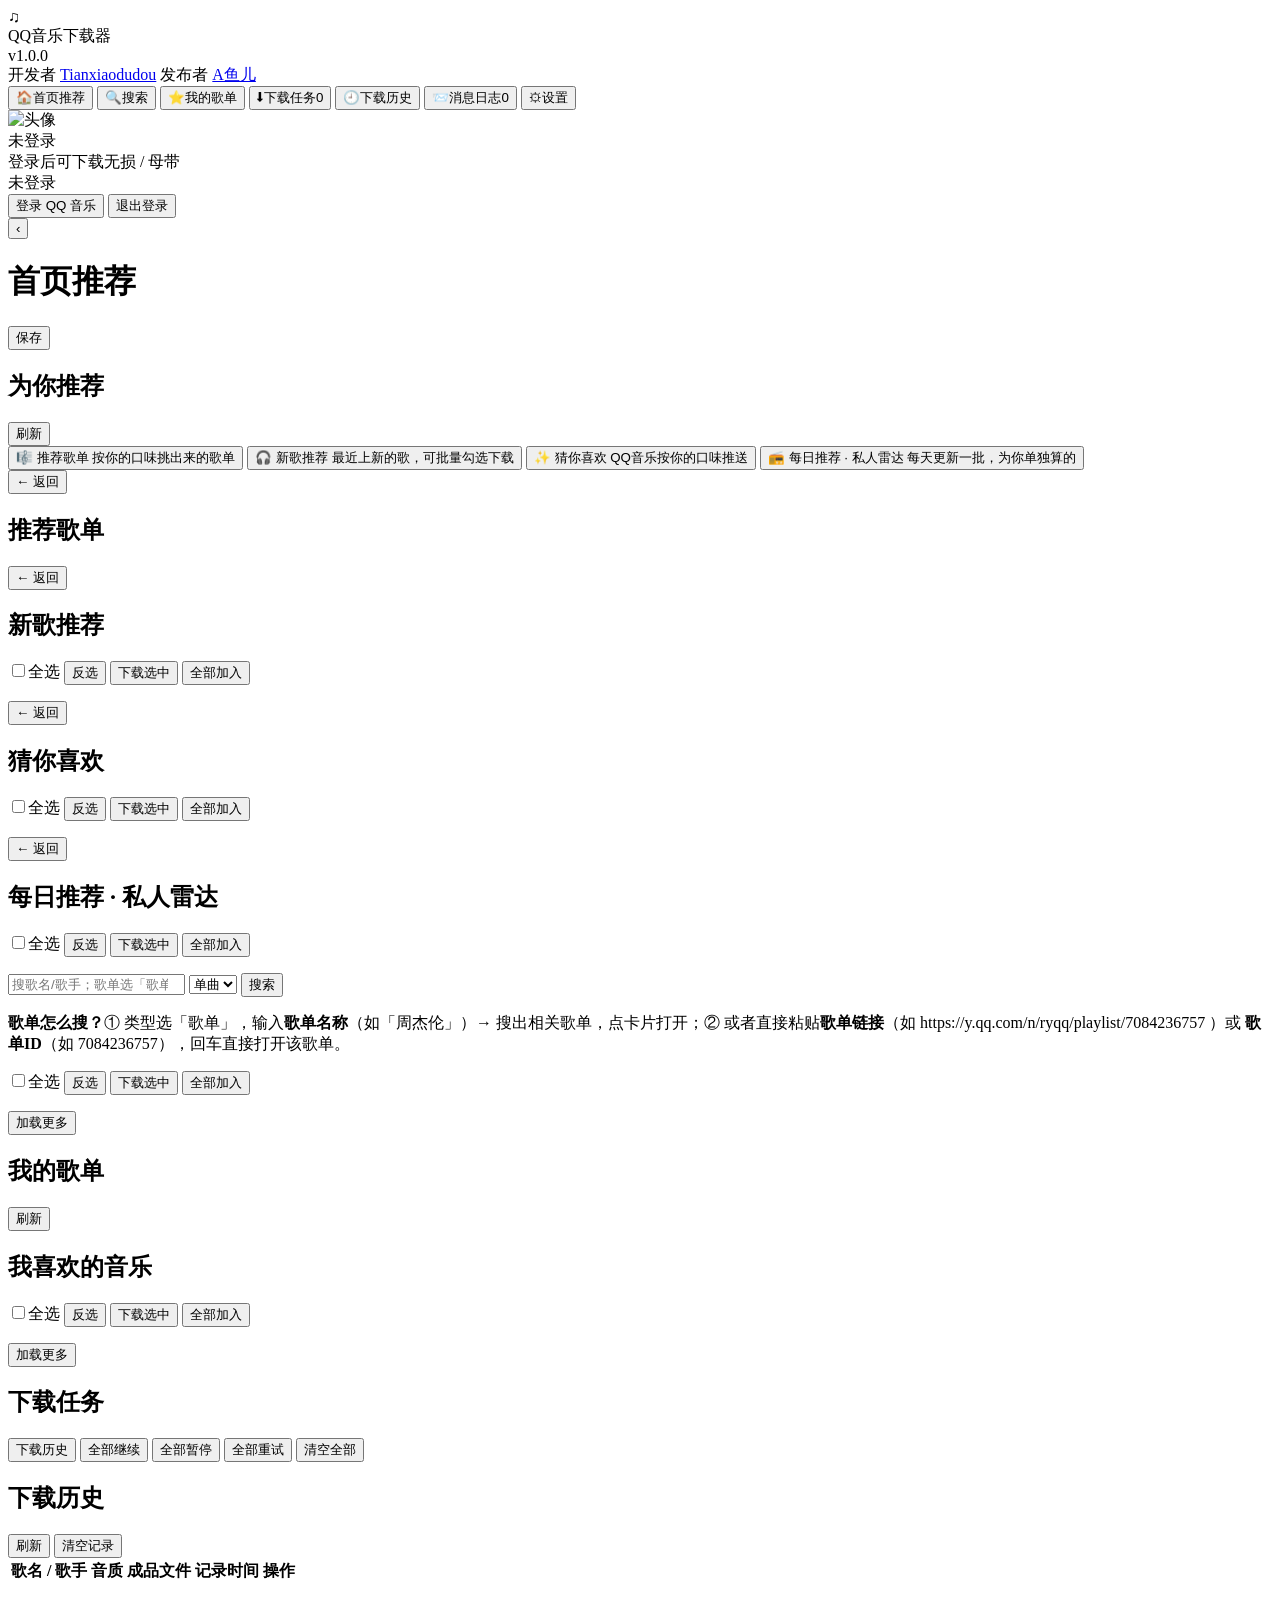
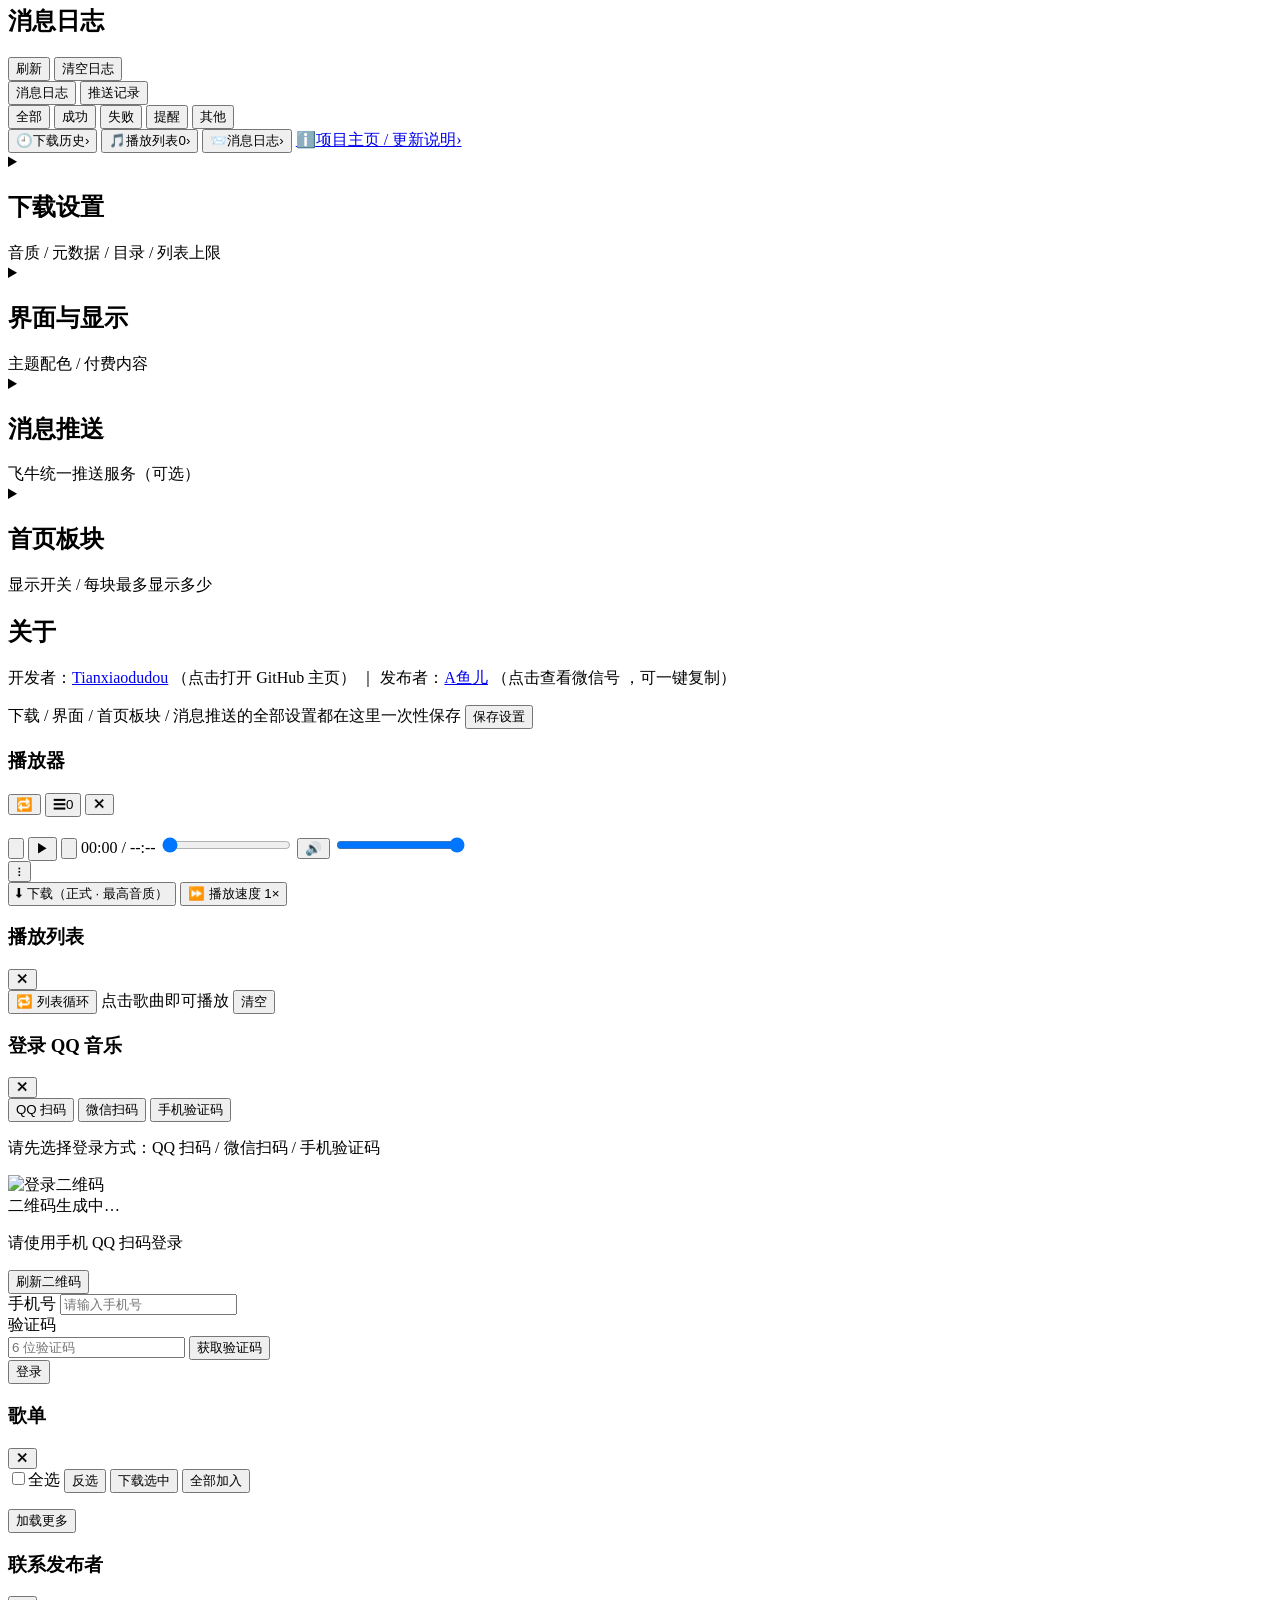
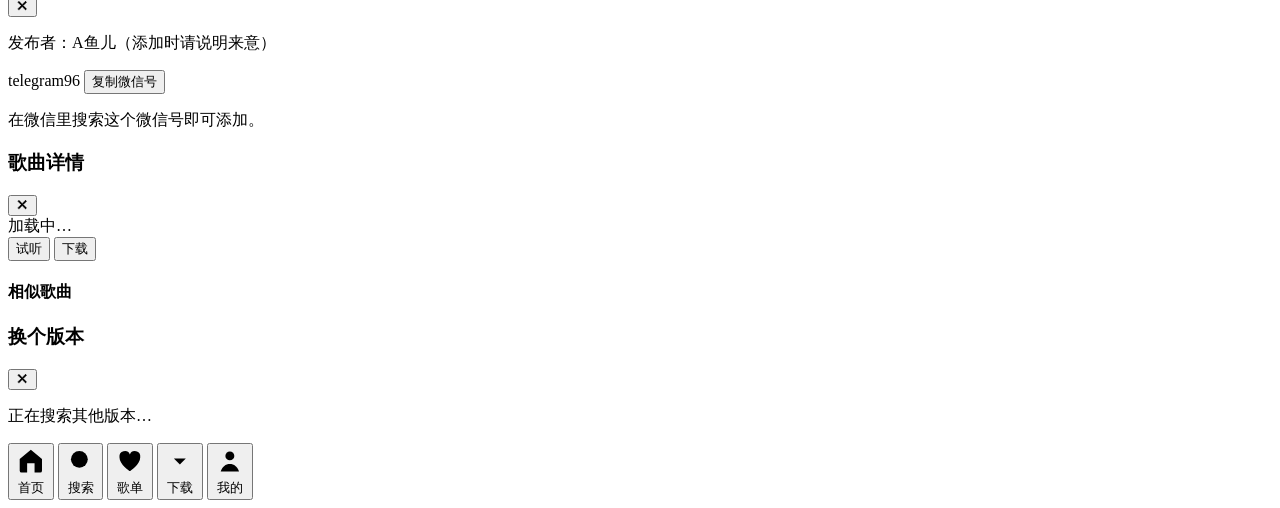
==== commit 6de2e9d0: "feat(v1.6.0): 手机端独立播放器与播放列表（加入/去重/队列管理/四种模式/上下首/音量/高亮）" ====
--- a/app/ui/index.html
+++ b/app/ui/index.html
@@ -125,6 +125,7 @@
                 <label class="checkbox"><input type="checkbox" id="newsongs-all" />全选</label>
                 <button class="btn btn-ghost" id="newsongs-invert">反选</button>
                 <button class="btn btn-primary" id="newsongs-download">下载选中</button>
+            <button class="btn btn-ghost" id="newsongs-queue" type="button">全部加入</button>
                 <span class="muted" id="newsongs-count"></span>
               </div>
             </div>
@@ -141,6 +142,7 @@
                 <label class="checkbox"><input type="checkbox" id="guess-all" />全选</label>
                 <button class="btn btn-ghost" id="guess-invert">反选</button>
                 <button class="btn btn-primary" id="guess-download">下载选中</button>
+            <button class="btn btn-ghost" id="guess-queue" type="button">全部加入</button>
                 <span class="muted" id="guess-count"></span>
               </div>
             </div>
@@ -157,6 +159,7 @@
                 <label class="checkbox"><input type="checkbox" id="radar-all" />全选</label>
                 <button class="btn btn-ghost" id="radar-invert">反选</button>
                 <button class="btn btn-primary" id="radar-download">下载选中</button>
+            <button class="btn btn-ghost" id="radar-queue" type="button">全部加入</button>
                 <span class="muted" id="radar-count"></span>
               </div>
             </div>
@@ -186,6 +189,7 @@
             <label class="checkbox"><input type="checkbox" id="search-all" />全选</label>
             <button class="btn btn-ghost" id="search-invert">反选</button>
             <button class="btn btn-primary" id="search-download">下载选中</button>
+            <button class="btn btn-ghost" id="search-queue" type="button">全部加入</button>
             <span class="muted" id="search-count"></span>
           </div>
 
@@ -209,6 +213,7 @@
             <label class="checkbox"><input type="checkbox" id="fav-all" />全选</label>
             <button class="btn btn-ghost" id="fav-invert">反选</button>
             <button class="btn btn-primary" id="fav-download">下载选中</button>
+            <button class="btn btn-ghost" id="fav-queue" type="button">全部加入</button>
             <span class="muted" id="fav-count"></span>
           </div>
           <ul class="song-list" id="fav-songs"></ul>
@@ -288,6 +293,7 @@
           <div class="m-only" id="m-account-slot"></div>
           <div class="m-menu m-only flex">
             <button class="m-row" id="m-open-history" type="button"><span class="m-ico">🕘</span><span class="m-text">下载历史</span><span class="chev">›</span></button>
+            <button class="m-row" id="m-open-queue" type="button"><span class="m-ico">🎵</span><span class="m-text">播放列表</span><span class="m-count" id="m-queue-count">0</span><span class="chev">›</span></button>
             <button class="m-row" id="m-open-logs" type="button"><span class="m-ico">📨</span><span class="m-text">消息日志</span><span class="chev">›</span></button>
             <a class="m-row" href="https://github.com/Tianxiaodudou/qqmcxzjm" target="_blank" rel="noopener noreferrer"><span class="m-ico">ℹ️</span><span class="m-text">项目主页 / 更新说明</span><span class="chev">›</span></a>
           </div>
@@ -521,7 +527,11 @@
     <div class="modal-card player-card">
       <header class="modal-head">
         <h3 id="pw-title">播放器</h3>
-        <button class="icon-btn" id="pw-close" data-close="modal-player" title="关闭">✕</button>
+        <div class="pw-tools">
+          <button class="icon-btn" id="pw-mode" type="button" title="播放模式">🔁</button>
+          <button class="icon-btn pw-queue-btn" id="pw-queue" type="button" title="播放列表">☰<span class="q-badge" id="pw-queue-count">0</span></button>
+          <button class="icon-btn" id="pw-close" data-close="modal-player" title="关闭">✕</button>
+        </div>
       </header>
       <div class="modal-body player-body">
         <div class="pw-top">
@@ -530,7 +540,13 @@
             <!-- 自绘播放控制条：原生 <audio controls> 的「⋮ → 下载」拿的是试听音质，
                  这里改成应用内正式下载（最高音质 + 同名文件去重 + 任务进度） -->
             <div class="pw-bar">
+              <button class="pw-btn" id="pw-prev" type="button" title="上一首" aria-label="上一首">
+                <svg viewBox="0 0 24 24" aria-hidden="true"><path d="M7 5h2v14H7zM20 5 9.5 12 20 19z"/></svg>
+              </button>
               <button class="pw-btn" id="pw-toggle" type="button" title="播放/暂停">▶</button>
+              <button class="pw-btn" id="pw-next" type="button" title="下一首" aria-label="下一首">
+                <svg viewBox="0 0 24 24" aria-hidden="true"><path d="M15 5h2v14h-2zM4 5l10.5 7L4 19z"/></svg>
+              </button>
               <span class="pw-time" id="pw-time">00:00 / --:--</span>
               <input class="pw-range pw-seek" id="pw-seek" type="range" min="0" max="1000" step="1" value="0" aria-label="播放进度" />
               <button class="pw-btn" id="pw-mute" type="button" title="静音">🔊</button>
@@ -550,6 +566,29 @@
         <div class="pw-hint" id="pw-hint"></div>
         <div class="pw-lrc" id="pw-lrc"></div>
         <div class="pw-fields" id="pw-fields"></div>
+      </div>
+    </div>
+  </div>
+
+  <!-- 播放列表：手机端从底部上滑，可作为独立播放队列使用 -->
+  <div class="modal hidden" id="modal-queue">
+    <div class="modal-card modal-wide queue-card">
+      <header class="modal-head">
+        <h3>播放列表 <span class="muted" id="queue-count"></span></h3>
+        <div class="pw-tools">
+          <button class="icon-btn" id="pw-queue-close" data-close="modal-queue" type="button" title="关闭">✕</button>
+        </div>
+      </header>
+      <div class="queue-toolbar">
+        <button class="btn btn-ghost btn-sm" id="queue-mode" type="button" title="切换播放模式">
+          <span id="queue-mode-icon">🔁</span>
+          <span id="queue-mode-label">列表循环</span>
+        </button>
+        <span class="muted" id="queue-hint">点击歌曲即可播放</span>
+        <button class="btn btn-ghost btn-sm" id="queue-clear" type="button">清空</button>
+      </div>
+      <div class="modal-body queue-body">
+        <ul class="queue-list" id="queue-list"></ul>
       </div>
     </div>
   </div>
@@ -606,6 +645,7 @@
           <label class="checkbox"><input type="checkbox" id="songlist-all" />全选</label>
           <button class="btn btn-ghost" id="songlist-invert">反选</button>
           <button class="btn btn-primary" id="songlist-download">下载选中</button>
+            <button class="btn btn-ghost" id="songlist-queue" type="button">全部加入</button>
           <span class="muted" id="songlist-count"></span>
           <span class="muted" id="songlist-sel-count"></span>
         </div>
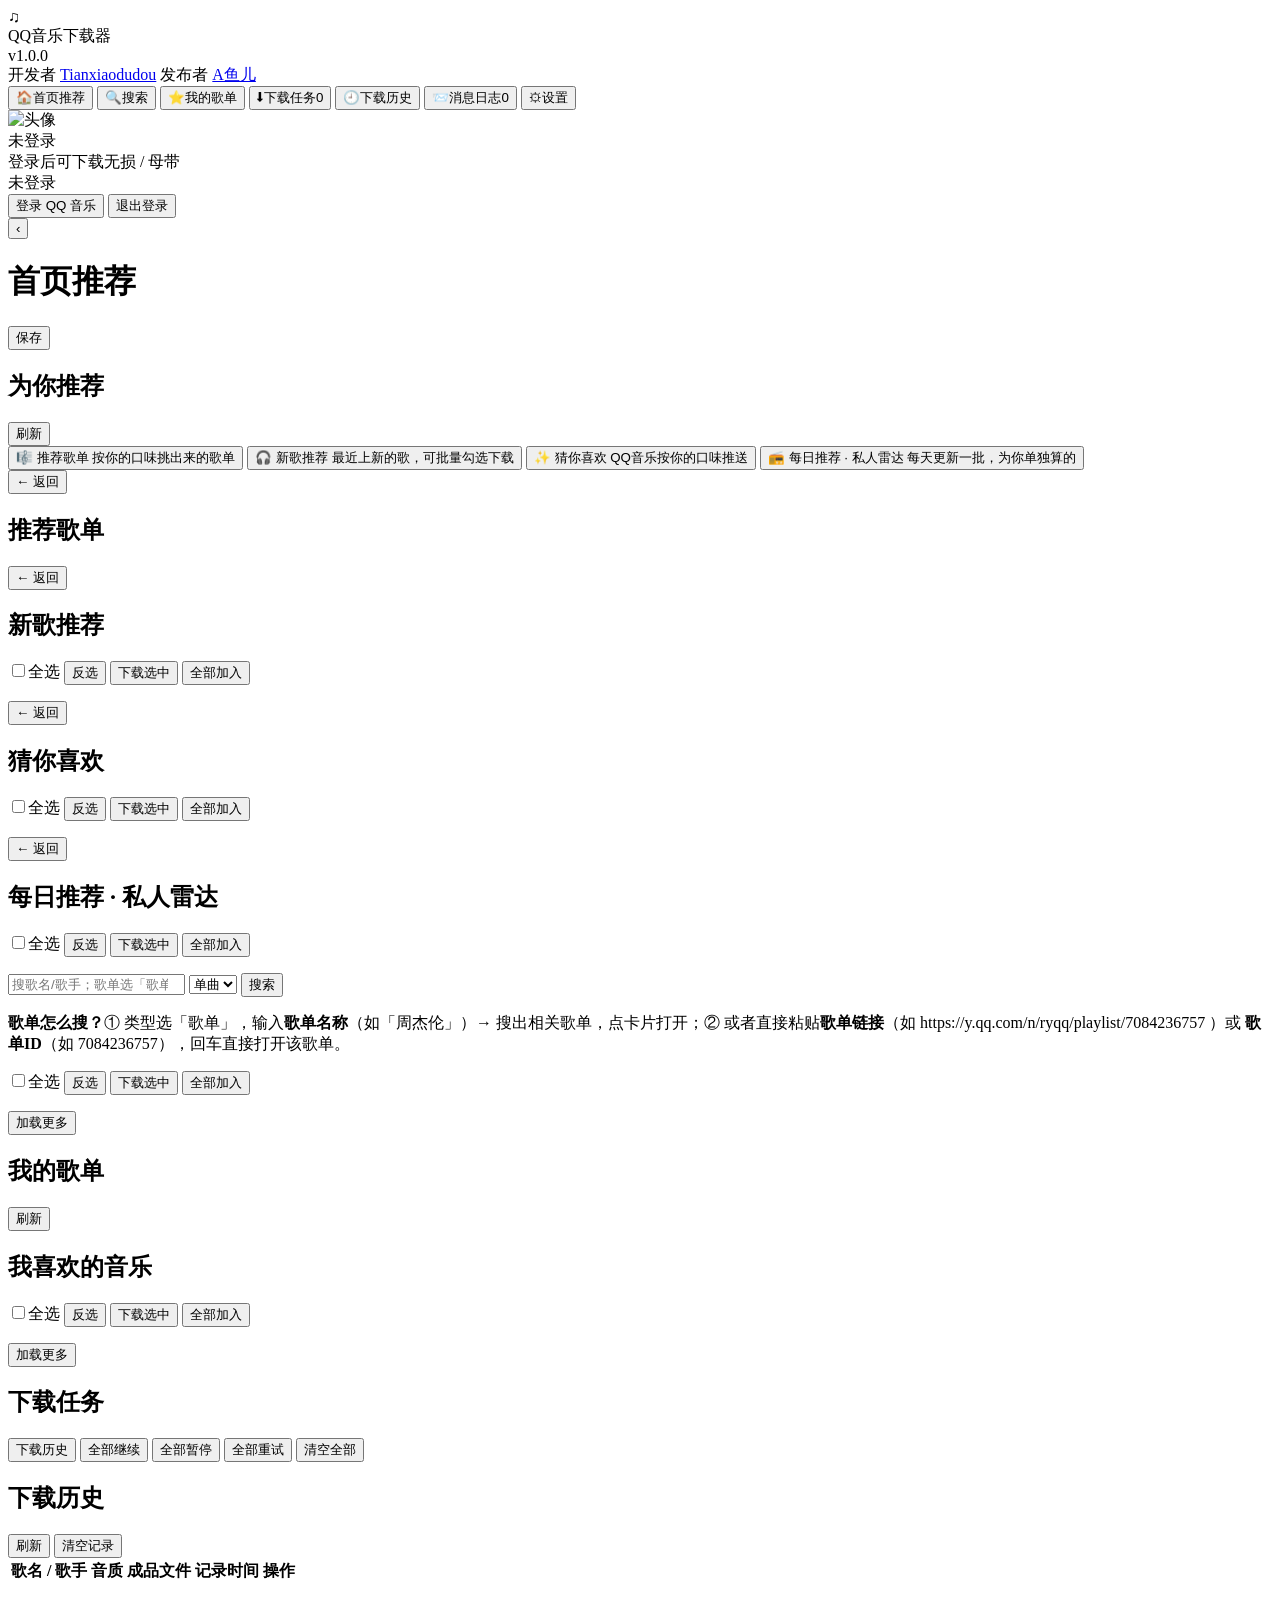
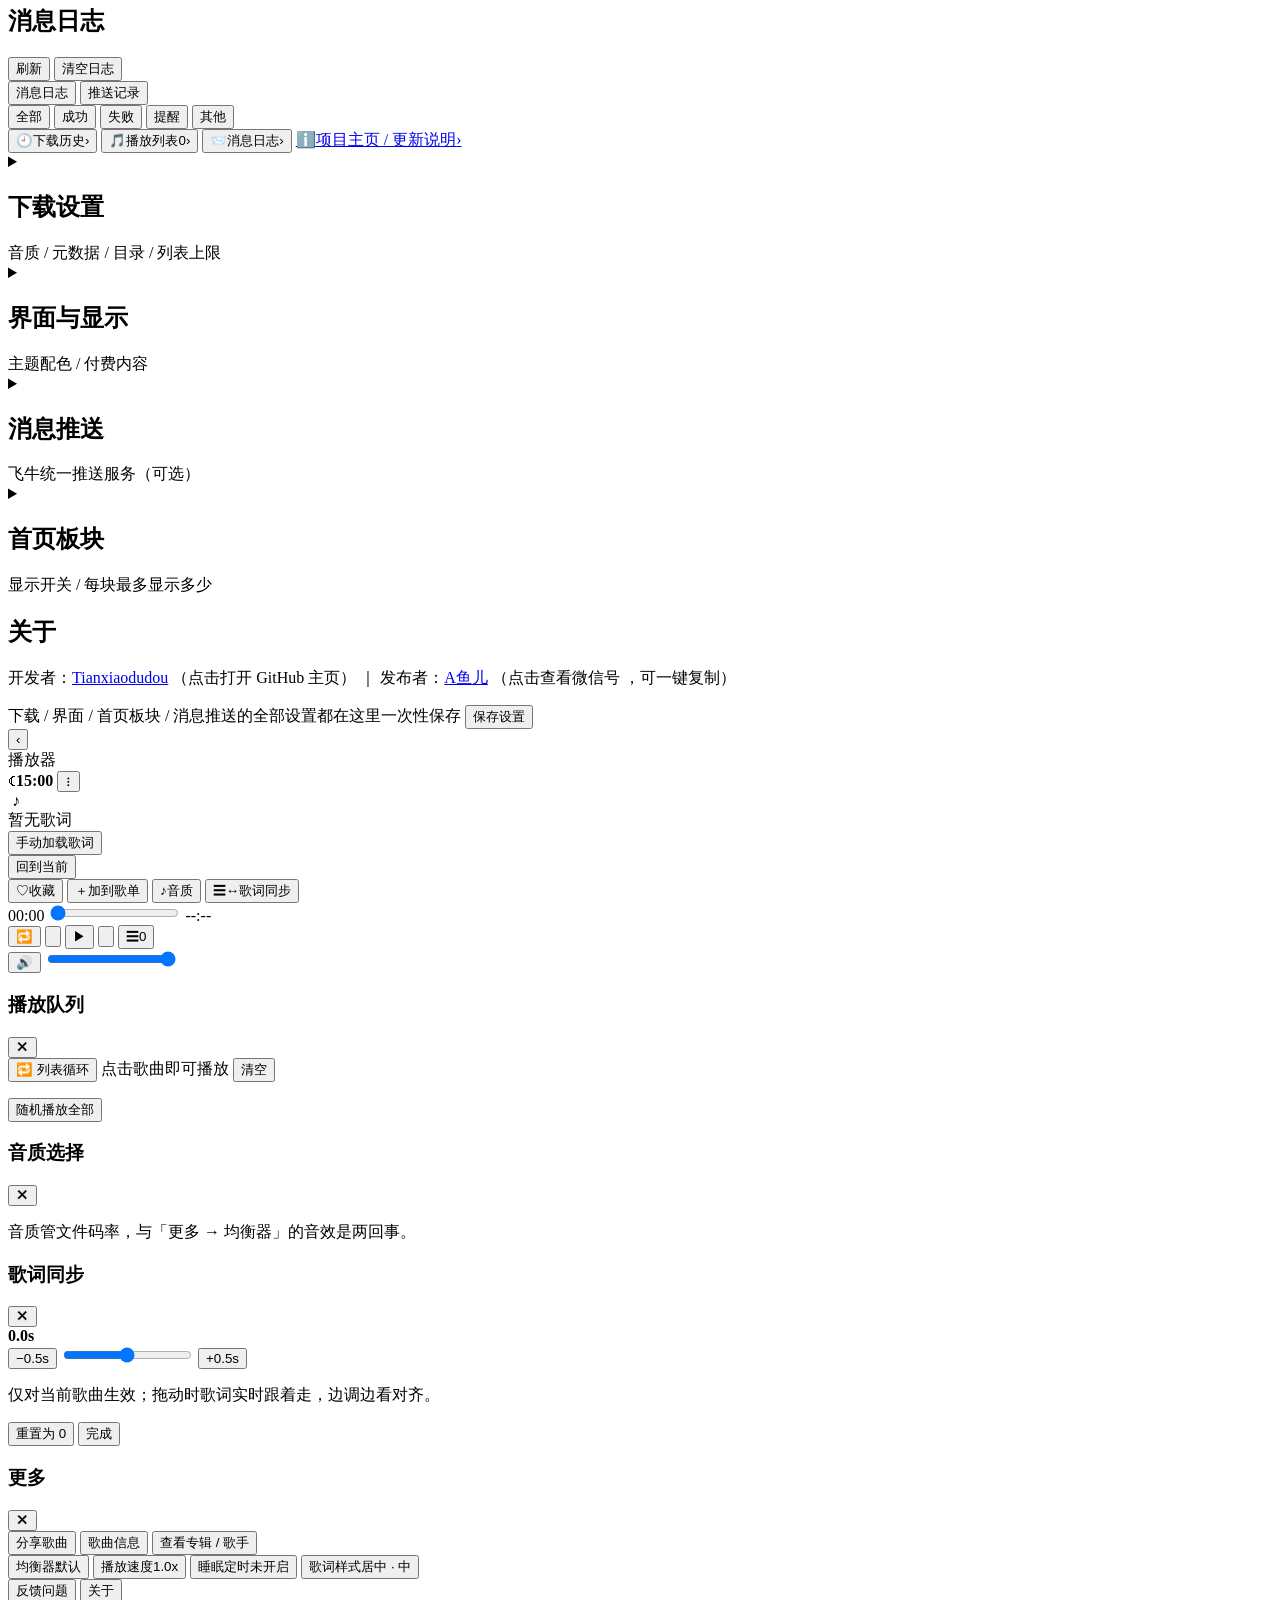
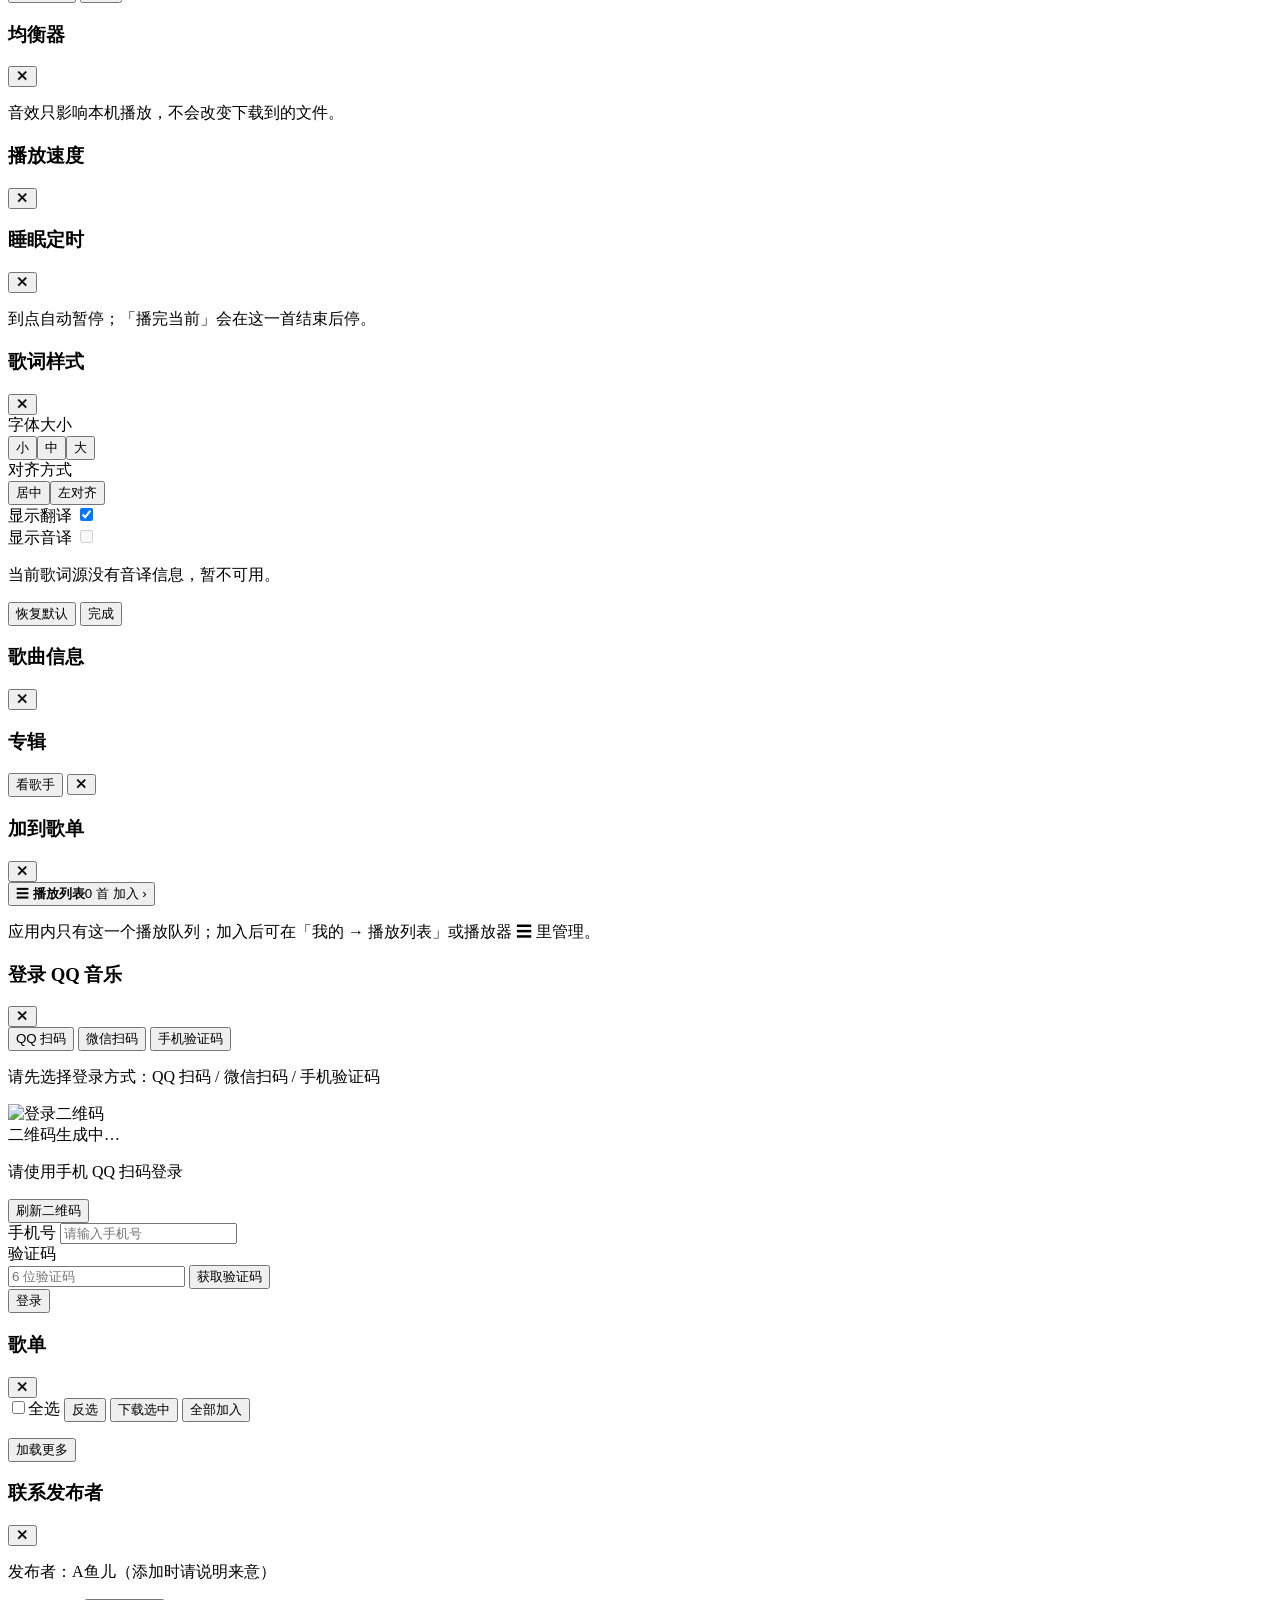
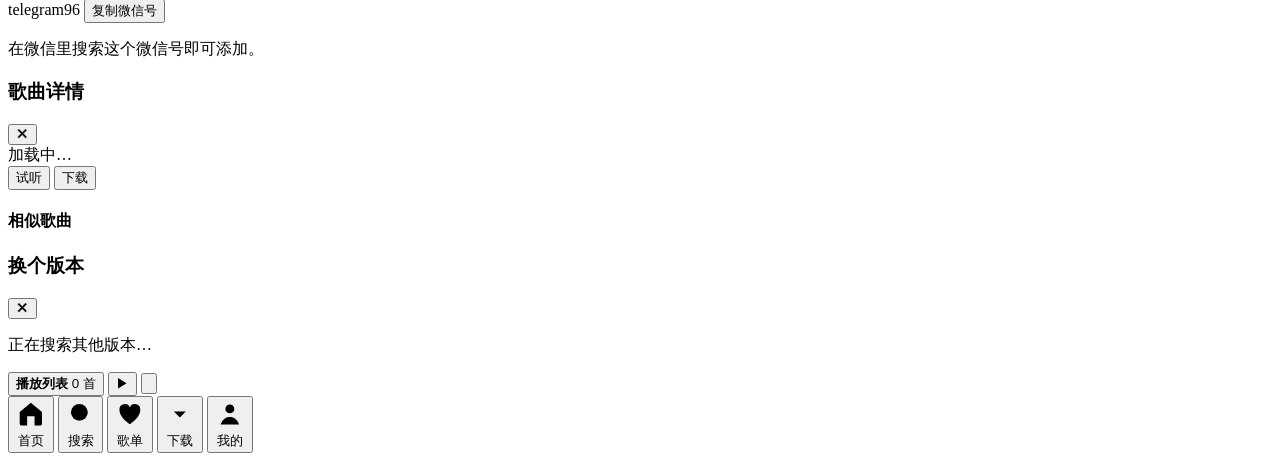
==== commit 6ca3f900: "feat(v1.7.0): 沉浸式手机播放页（歌词/工具栏/进度/控制）+ 迷你播放器 + 单一顶栏 + 信息流批量操作" ====
--- a/app/ui/index.html
+++ b/app/ui/index.html
@@ -522,59 +522,91 @@
     </main>
   </div>
 
-  <!-- 播放器弹窗：播放器 + 同步歌词 + 元数据字段（试听 / 播放已下载文件共用） -->
+  <!-- 播放器：手机端全屏沉浸式（顶栏 / 歌词区 / 工具栏 / 进度 / 控制），桌面端居中卡片 -->
   <div class="modal hidden" id="modal-player">
     <div class="modal-card player-card">
+      <div class="pf-bg" id="pf-bg" aria-hidden="true"></div>
+      <header class="pf-top" id="pf-top">
+        <button class="icon-btn pf-back" id="pf-back" type="button" aria-label="收起播放器">‹</button>
+        <div class="pf-titles">
+          <div class="pf-name" id="pw-title">播放器</div>
+          <div class="pf-artist" id="pw-artist"></div>
+        </div>
+        <div class="pf-top-actions">
+          <span class="pf-sleep hidden" id="pf-sleep" title="睡眠定时"><span class="pf-sleep-ico">☾</span><b id="pf-sleep-time">15:00</b></span>
+          <button class="icon-btn pf-more-btn" id="pf-more" type="button" aria-label="更多" aria-haspopup="true">⋮</button>
+        </div>
+      </header>
+
+      <div class="pf-stage" id="pf-stage">
+        <div class="pf-cover-wrap" id="pf-cover-wrap">
+          <div class="pf-disc" id="pf-disc">
+            <img class="pw-cover hidden" id="pw-cover" alt="" />
+            <span class="pf-disc-fallback" id="pf-disc-fallback">♪</span>
+          </div>
+        </div>
+        <div class="pw-lrc" id="pw-lrc" aria-live="off"></div>
+        <div class="pf-lrc-empty hidden" id="pf-lrc-empty">
+          <div class="pf-lrc-empty-title">暂无歌词</div>
+          <button class="btn btn-ghost btn-sm" id="pf-lrc-load" type="button">手动加载歌词</button>
+        </div>
+        <button class="pf-follow hidden" id="pf-follow" type="button">回到当前</button>
+      </div>
+
+      <div class="pf-dock">
+        <div class="pf-tools" id="pf-tools">
+          <button class="pf-tool" type="button" data-pf="fav">
+            <span class="pf-tool-ico" id="pf-fav-ico">♡</span><span class="pf-tool-label">收藏</span>
+          </button>
+          <button class="pf-tool" type="button" data-pf="playlist">
+            <span class="pf-tool-ico">＋</span><span class="pf-tool-label">加到歌单</span>
+          </button>
+          <button class="pf-tool" type="button" data-pf="quality">
+            <span class="pf-tool-ico">♪</span><span class="pf-tool-label">音质</span><span class="pf-tool-tip" id="pf-quality-tip"></span>
+          </button>
+          <button class="pf-tool" type="button" data-pf="sync">
+            <span class="pf-tool-ico">☰↔</span><span class="pf-tool-label">歌词同步</span><span class="pf-tool-tip" id="pf-sync-tip"></span>
+          </button>
+        </div>
+
+        <div class="pf-seek">
+          <span class="pf-clock" id="pf-cur">00:00</span>
+          <input class="pw-range pw-seek" id="pw-seek" type="range" min="0" max="1000" step="1" value="0" aria-label="播放进度" />
+          <span class="pf-clock" id="pf-dur">--:--</span>
+        </div>
+
+        <div class="pf-controls">
+          <button class="pf-ctrl" id="pw-mode" type="button" title="播放模式">🔁</button>
+          <button class="pf-ctrl pf-skip" id="pw-prev" type="button" title="上一首" aria-label="上一首">
+            <svg viewBox="0 0 24 24" aria-hidden="true"><path d="M7 5h2v14H7zM20 5 9.5 12 20 19z"/></svg>
+          </button>
+          <button class="pf-play" id="pw-toggle" type="button" title="播放/暂停" aria-label="播放/暂停">▶</button>
+          <button class="pf-ctrl pf-skip" id="pw-next" type="button" title="下一首" aria-label="下一首">
+            <svg viewBox="0 0 24 24" aria-hidden="true"><path d="M15 5h2v14h-2zM4 5l10.5 7L4 19z"/></svg>
+          </button>
+          <button class="pf-ctrl" id="pw-queue" type="button" title="播放列表" aria-label="播放列表">☰<span class="q-badge" id="pw-queue-count">0</span></button>
+        </div>
+
+        <div class="pf-extra">
+          <button class="pf-mini-btn" id="pw-mute" type="button" title="静音" aria-label="静音">🔊</button>
+          <input class="pw-range pw-vol" id="pw-vol" type="range" min="0" max="1" step="0.05" value="1" aria-label="音量" />
+          <span class="pw-time" id="pw-time"></span>
+        </div>
+
+        <audio id="pw-audio" preload="metadata"></audio>
+        <div class="pw-hint" id="pw-hint"></div>
+        <div class="pw-meta hidden" id="pw-meta"></div>
+        <div class="pw-fields hidden" id="pw-fields"></div>
+      </div>
+    </div>
+  </div>
+
+  <!-- 播放列表：手机端从底部上滑（60% → 可拖到 90%），可作为独立播放队列使用 -->
+  <div class="modal hidden" id="modal-queue">
+    <div class="modal-card modal-wide queue-card" id="queue-card">
+      <div class="sheet-grip" id="queue-grip" title="拖动调整高度"></div>
       <header class="modal-head">
-        <h3 id="pw-title">播放器</h3>
-        <div class="pw-tools">
-          <button class="icon-btn" id="pw-mode" type="button" title="播放模式">🔁</button>
-          <button class="icon-btn pw-queue-btn" id="pw-queue" type="button" title="播放列表">☰<span class="q-badge" id="pw-queue-count">0</span></button>
-          <button class="icon-btn" id="pw-close" data-close="modal-player" title="关闭">✕</button>
-        </div>
-      </header>
-      <div class="modal-body player-body">
-        <div class="pw-top">
-          <img class="pw-cover hidden" id="pw-cover" alt="" />
-          <div class="pw-side">
-            <!-- 自绘播放控制条：原生 <audio controls> 的「⋮ → 下载」拿的是试听音质，
-                 这里改成应用内正式下载（最高音质 + 同名文件去重 + 任务进度） -->
-            <div class="pw-bar">
-              <button class="pw-btn" id="pw-prev" type="button" title="上一首" aria-label="上一首">
-                <svg viewBox="0 0 24 24" aria-hidden="true"><path d="M7 5h2v14H7zM20 5 9.5 12 20 19z"/></svg>
-              </button>
-              <button class="pw-btn" id="pw-toggle" type="button" title="播放/暂停">▶</button>
-              <button class="pw-btn" id="pw-next" type="button" title="下一首" aria-label="下一首">
-                <svg viewBox="0 0 24 24" aria-hidden="true"><path d="M15 5h2v14h-2zM4 5l10.5 7L4 19z"/></svg>
-              </button>
-              <span class="pw-time" id="pw-time">00:00 / --:--</span>
-              <input class="pw-range pw-seek" id="pw-seek" type="range" min="0" max="1000" step="1" value="0" aria-label="播放进度" />
-              <button class="pw-btn" id="pw-mute" type="button" title="静音">🔊</button>
-              <input class="pw-range pw-vol" id="pw-vol" type="range" min="0" max="1" step="0.05" value="1" aria-label="音量" />
-              <div class="pw-more-wrap">
-                <button class="pw-btn" id="pw-more" type="button" title="更多" aria-haspopup="true">⋮</button>
-                <div class="pw-more-menu hidden" id="pw-more-menu">
-                  <button class="pw-more-item" type="button" data-pw-action="download">⬇ 下载（正式 · 最高音质）</button>
-                  <button class="pw-more-item" type="button" data-pw-action="speed">⏩ 播放速度 <span id="pw-speed">1×</span></button>
-                </div>
-              </div>
-            </div>
-            <audio id="pw-audio" preload="metadata"></audio>
-            <div class="pw-meta" id="pw-meta"></div>
-          </div>
-        </div>
-        <div class="pw-hint" id="pw-hint"></div>
-        <div class="pw-lrc" id="pw-lrc"></div>
-        <div class="pw-fields" id="pw-fields"></div>
-      </div>
-    </div>
-  </div>
-
-  <!-- 播放列表：手机端从底部上滑，可作为独立播放队列使用 -->
-  <div class="modal hidden" id="modal-queue">
-    <div class="modal-card modal-wide queue-card">
-      <header class="modal-head">
-        <h3>播放列表 <span class="muted" id="queue-count"></span></h3>
+        <h3>播放队列 <span class="muted" id="queue-count"></span></h3>
         <div class="pw-tools">
           <button class="icon-btn" id="pw-queue-close" data-close="modal-queue" type="button" title="关闭">✕</button>
         </div>
@@ -589,6 +621,159 @@
       </div>
       <div class="modal-body queue-body">
         <ul class="queue-list" id="queue-list"></ul>
+      </div>
+      <div class="queue-foot">
+        <button class="btn btn-primary btn-block" id="queue-shuffle" type="button">随机播放全部</button>
+      </div>
+    </div>
+  </div>
+
+  <!-- ============ 播放器底部弹层（统一：深色圆角 + 遮罩 + 上滑，播放不中断） ============ -->
+
+  <!-- 音质选择 -->
+  <div class="sheet hidden" id="sheet-quality">
+    <div class="sheet-card">
+      <div class="sheet-head"><h3>音质选择</h3><button class="icon-btn" type="button" data-sheet-close>✕</button></div>
+      <div class="sheet-body">
+        <div class="opt-list" id="quality-options"></div>
+        <p class="sheet-note">音质管文件码率，与「更多 → 均衡器」的音效是两回事。</p>
+      </div>
+    </div>
+  </div>
+
+  <!-- 歌词同步（单曲独立偏移） -->
+  <div class="sheet hidden" id="sheet-sync">
+    <div class="sheet-card">
+      <div class="sheet-head"><h3>歌词同步</h3><button class="icon-btn" type="button" data-sheet-close>✕</button></div>
+      <div class="sheet-body">
+        <div class="sync-readout"><b id="sync-value">0.0s</b><span class="muted" id="sync-song"></span></div>
+        <div class="sync-row">
+          <button class="sync-step" type="button" data-sync-step="-0.5" aria-label="歌词提前 0.5 秒">−0.5s</button>
+          <input class="sync-range" id="sync-range" type="range" min="-5" max="5" step="0.1" value="0" aria-label="歌词偏移" />
+          <button class="sync-step" type="button" data-sync-step="0.5" aria-label="歌词延后 0.5 秒">+0.5s</button>
+        </div>
+        <p class="sheet-note">仅对当前歌曲生效；拖动时歌词实时跟着走，边调边看对齐。</p>
+      </div>
+      <div class="sheet-foot">
+        <button class="btn btn-ghost" id="sync-reset" type="button">重置为 0</button>
+        <button class="btn btn-primary" type="button" data-sheet-close>完成</button>
+      </div>
+    </div>
+  </div>
+
+  <!-- 更多菜单 -->
+  <div class="sheet hidden" id="sheet-more">
+    <div class="sheet-card">
+      <div class="sheet-head"><h3>更多</h3><button class="icon-btn" type="button" data-sheet-close>✕</button></div>
+      <div class="sheet-body more-list">
+        <button class="more-item" type="button" data-more="share">分享歌曲</button>
+        <button class="more-item" type="button" data-more="info">歌曲信息</button>
+        <button class="more-item" type="button" data-more="related">查看专辑 / 歌手</button>
+        <div class="more-sep"></div>
+        <button class="more-item" type="button" data-more="eq">均衡器<span class="more-val" id="more-eq">默认</span></button>
+        <button class="more-item" type="button" data-more="speed">播放速度<span class="more-val" id="more-speed">1.0x</span></button>
+        <button class="more-item" type="button" data-more="sleep">睡眠定时<span class="more-val" id="more-sleep">未开启</span></button>
+        <button class="more-item" type="button" data-more="style">歌词样式<span class="more-val" id="more-style">居中 · 中</span></button>
+        <div class="more-sep"></div>
+        <button class="more-item" type="button" data-more="feedback">反馈问题</button>
+        <button class="more-item" type="button" data-more="about">关于<span class="more-val" id="more-version"></span></button>
+      </div>
+    </div>
+  </div>
+
+  <!-- 均衡器 -->
+  <div class="sheet hidden" id="sheet-eq">
+    <div class="sheet-card">
+      <div class="sheet-head"><h3>均衡器</h3><button class="icon-btn" type="button" data-sheet-close>✕</button></div>
+      <div class="sheet-body">
+        <div class="opt-list" id="eq-options"></div>
+        <p class="sheet-note">音效只影响本机播放，不会改变下载到的文件。</p>
+      </div>
+    </div>
+  </div>
+
+  <!-- 播放速度 -->
+  <div class="sheet hidden" id="sheet-speed">
+    <div class="sheet-card">
+      <div class="sheet-head"><h3>播放速度</h3><button class="icon-btn" type="button" data-sheet-close>✕</button></div>
+      <div class="sheet-body"><div class="opt-list" id="speed-options"></div></div>
+    </div>
+  </div>
+
+  <!-- 睡眠定时 -->
+  <div class="sheet hidden" id="sheet-sleep">
+    <div class="sheet-card">
+      <div class="sheet-head"><h3>睡眠定时</h3><button class="icon-btn" type="button" data-sheet-close>✕</button></div>
+      <div class="sheet-body">
+        <div class="opt-list" id="sleep-options"></div>
+        <p class="sheet-note">到点自动暂停；「播完当前」会在这一首结束后停。</p>
+      </div>
+    </div>
+  </div>
+
+  <!-- 歌词样式 -->
+  <div class="sheet hidden" id="sheet-style">
+    <div class="sheet-card">
+      <div class="sheet-head"><h3>歌词样式</h3><button class="icon-btn" type="button" data-sheet-close>✕</button></div>
+      <div class="sheet-body">
+        <div class="style-row"><span>字体大小</span>
+          <div class="seg" id="style-size">
+            <button type="button" data-size="s">小</button><button type="button" data-size="m">中</button><button type="button" data-size="l">大</button>
+          </div>
+        </div>
+        <div class="style-row"><span>对齐方式</span>
+          <div class="seg" id="style-align">
+            <button type="button" data-align="center">居中</button><button type="button" data-align="left">左对齐</button>
+          </div>
+        </div>
+        <div class="style-row"><span>显示翻译</span>
+          <label class="switch"><input type="checkbox" id="style-trans" checked /><i></i></label>
+        </div>
+        <div class="style-row"><span>显示音译</span>
+          <label class="switch disabled"><input type="checkbox" id="style-romaji" disabled /><i></i></label>
+        </div>
+        <p class="sheet-note">当前歌词源没有音译信息，暂不可用。</p>
+      </div>
+      <div class="sheet-foot">
+        <button class="btn btn-ghost" id="style-reset" type="button">恢复默认</button>
+        <button class="btn btn-primary" type="button" data-sheet-close>完成</button>
+      </div>
+    </div>
+  </div>
+
+  <!-- 歌曲信息 -->
+  <div class="sheet hidden" id="sheet-info">
+    <div class="sheet-card">
+      <div class="sheet-head"><h3>歌曲信息</h3><button class="icon-btn" type="button" data-sheet-close>✕</button></div>
+      <div class="sheet-body"><div class="info-list" id="info-list"></div></div>
+    </div>
+  </div>
+
+  <!-- 专辑 / 歌手 -->
+  <div class="sheet hidden" id="sheet-related">
+    <div class="sheet-card">
+      <div class="sheet-head">
+        <h3 id="related-title">专辑</h3>
+        <div class="pw-tools">
+          <button class="btn btn-ghost btn-sm" id="related-switch" type="button">看歌手</button>
+          <button class="icon-btn" type="button" data-sheet-close>✕</button>
+        </div>
+      </div>
+      <div class="modal-body"><ul class="song-list" id="related-list"></ul></div>
+    </div>
+  </div>
+
+  <!-- 加入播放列表 -->
+  <div class="sheet hidden" id="sheet-add">
+    <div class="sheet-card">
+      <div class="sheet-head"><h3>加到歌单</h3><button class="icon-btn" type="button" data-sheet-close>✕</button></div>
+      <div class="sheet-body">
+        <button class="list-choice" type="button" id="add-to-queue">
+          <span class="lc-ico">☰</span>
+          <span class="lc-text"><b>播放列表</b><span class="muted" id="add-queue-count">0 首</span></span>
+          <span class="lc-go">加入 ›</span>
+        </button>
+        <p class="sheet-note">应用内只有这一个播放队列；加入后可在「我的 → 播放列表」或播放器 ☰ 里管理。</p>
       </div>
     </div>
   </div>
@@ -713,6 +898,22 @@
         <ul class="song-list" id="version-results"></ul>
       </div>
     </div>
+  </div>
+
+  <!-- 手机端迷你播放器：底栏上方的播放器入口（无播放内容但有队列时也能进） -->
+  <div class="mini-player hidden" id="mini-player">
+    <div class="mp-progress"><i id="mp-bar"></i></div>
+    <button class="mp-main" id="mp-open" type="button" aria-label="打开播放器">
+      <span class="mp-cover" id="mp-cover"></span>
+      <span class="mp-info">
+        <b class="mp-name" id="mp-name">播放列表</b>
+        <span class="mp-sub" id="mp-sub">0 首</span>
+      </span>
+    </button>
+    <button class="mp-btn" id="mp-toggle" type="button" aria-label="播放/暂停">▶</button>
+    <button class="mp-btn" id="mp-next" type="button" aria-label="下一首">
+      <svg viewBox="0 0 24 24" aria-hidden="true"><path d="M15 5h2v14h-2zM4 5l10.5 7L4 19z"/></svg>
+    </button>
   </div>
 
   <!-- 手机端底部主导航（桌面端隐藏） -->
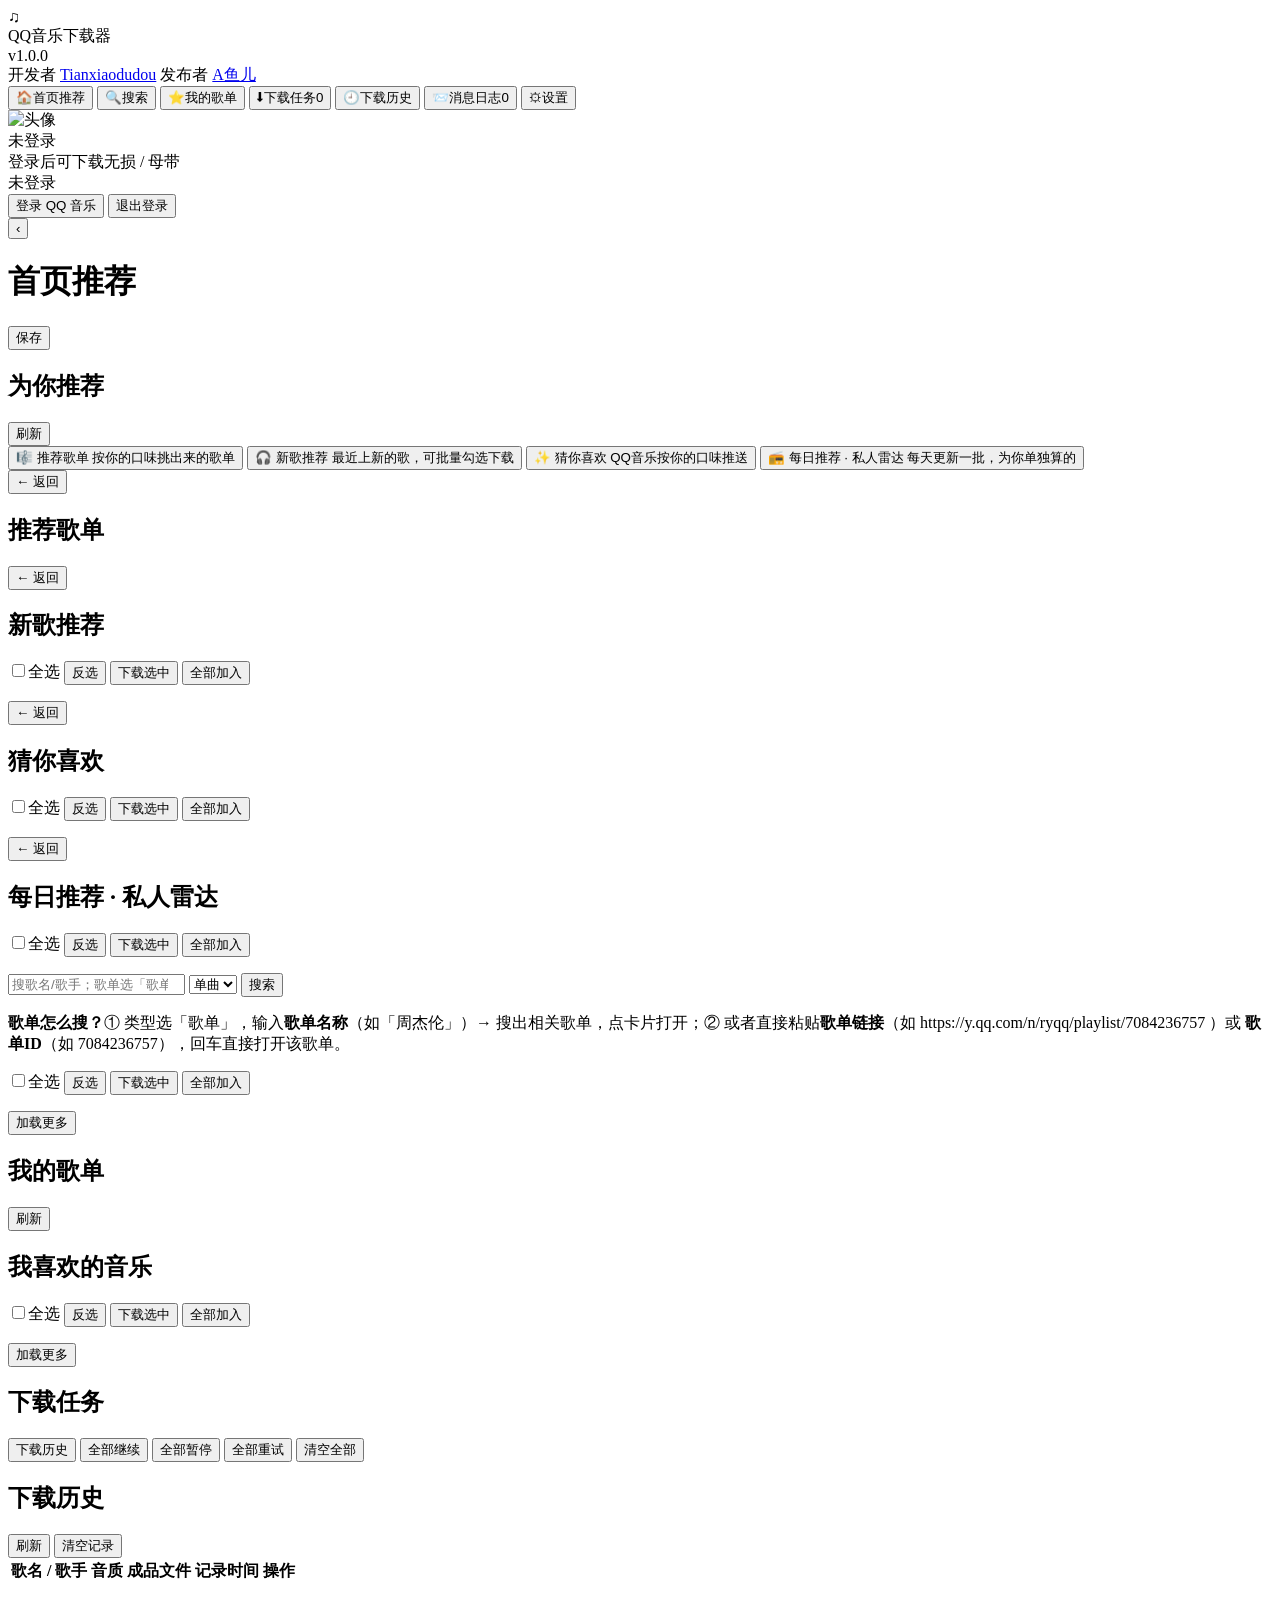
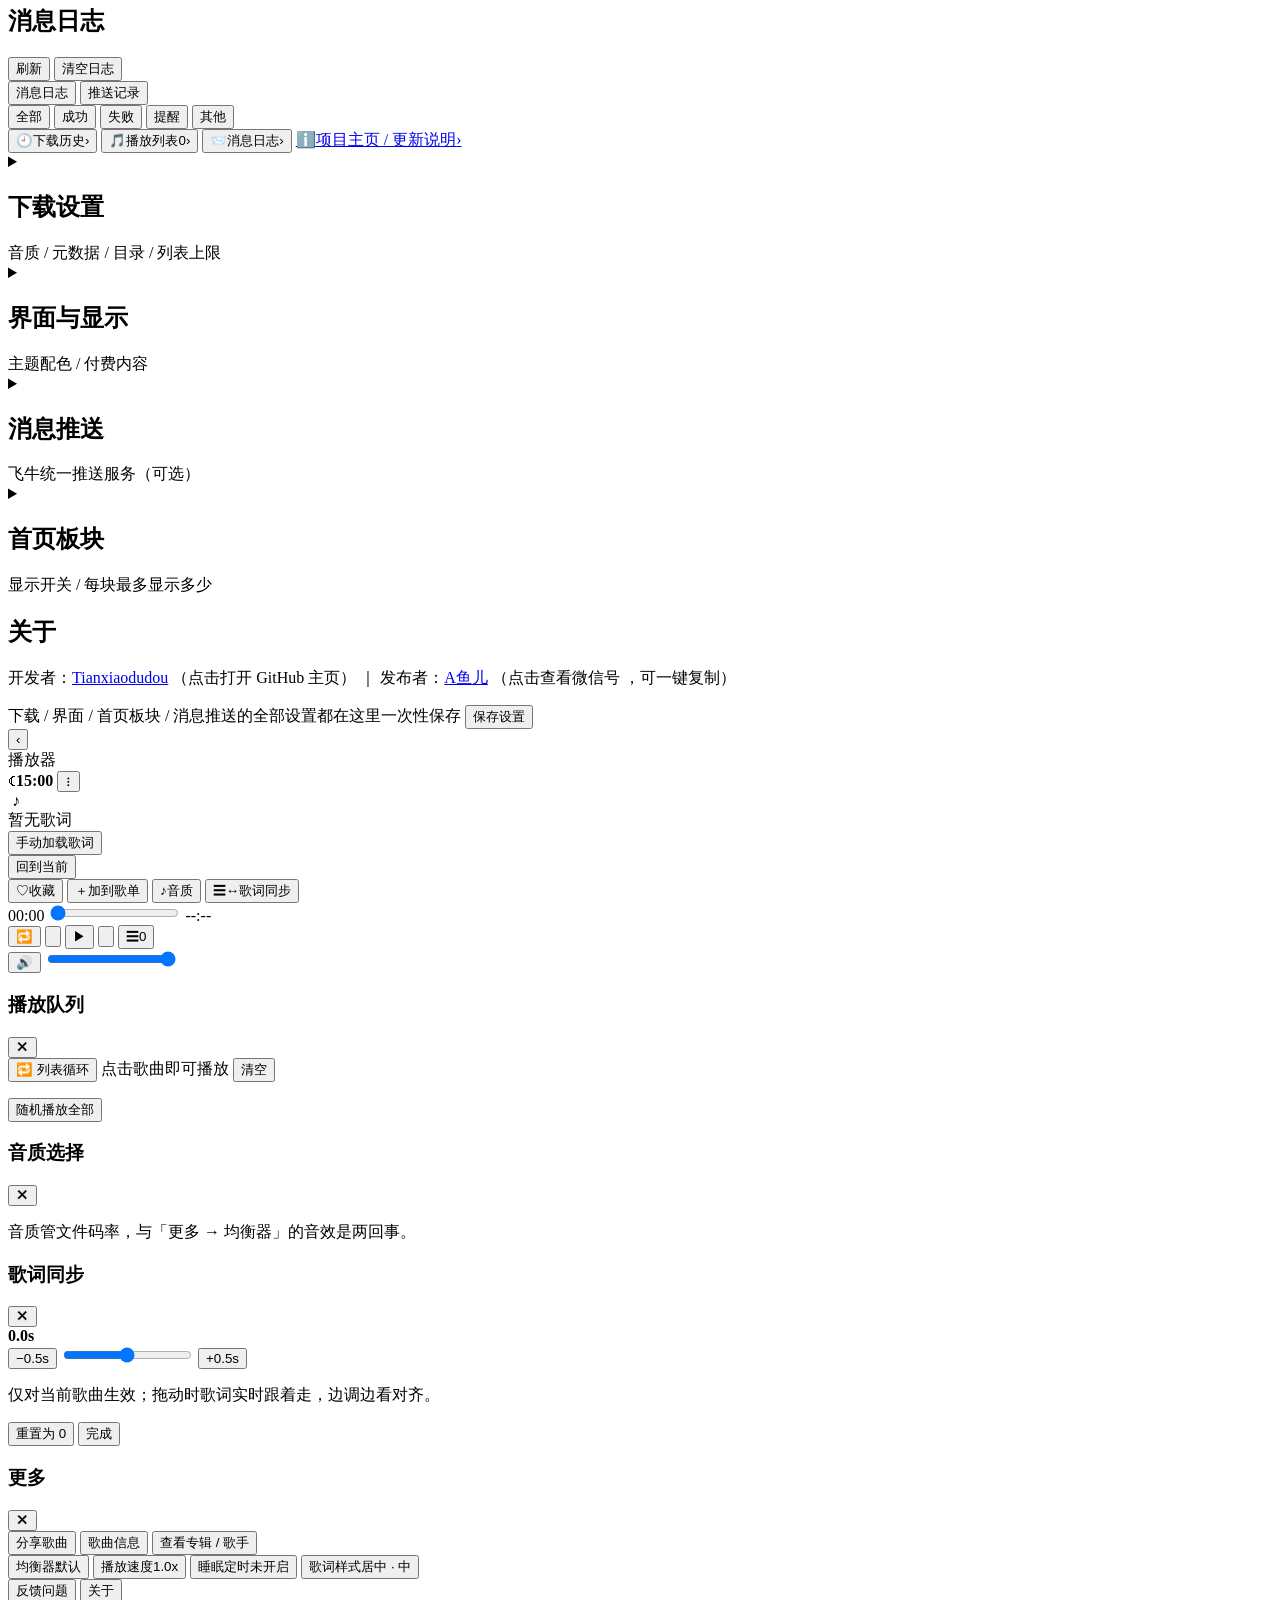
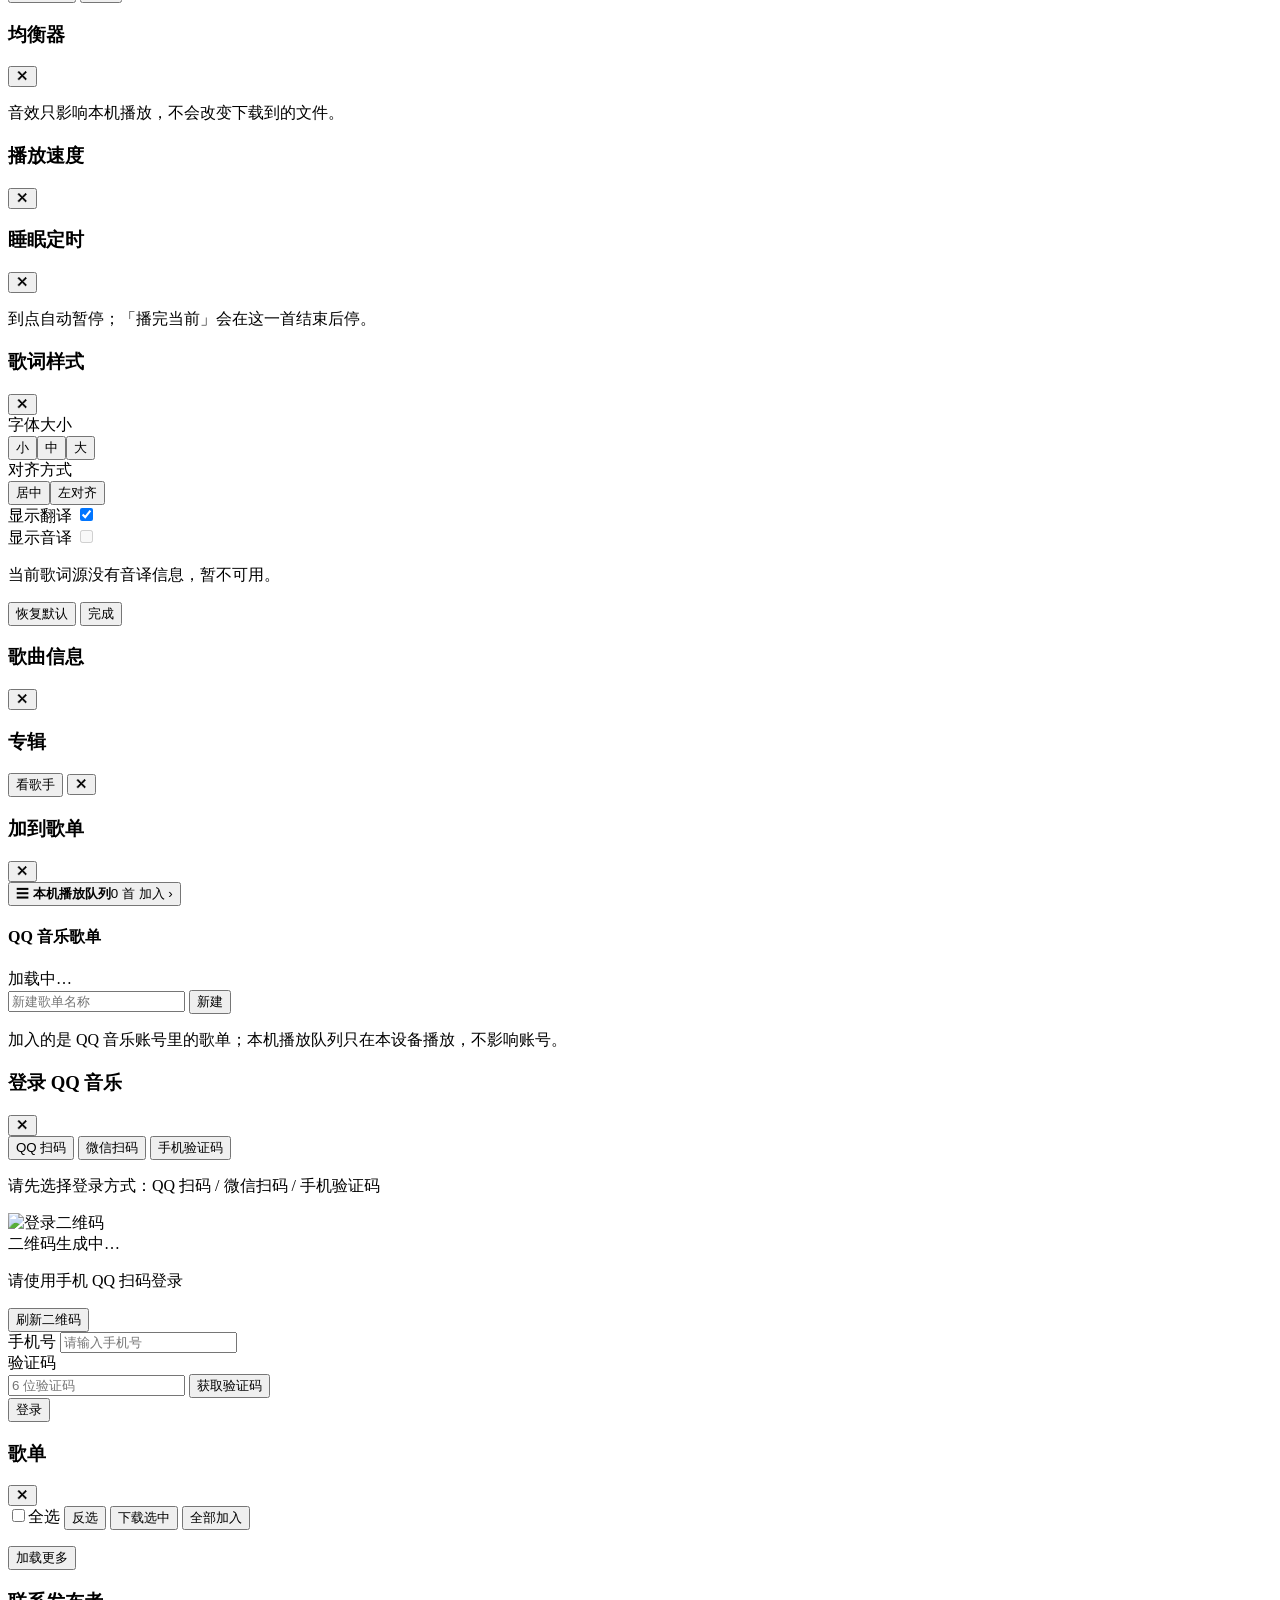
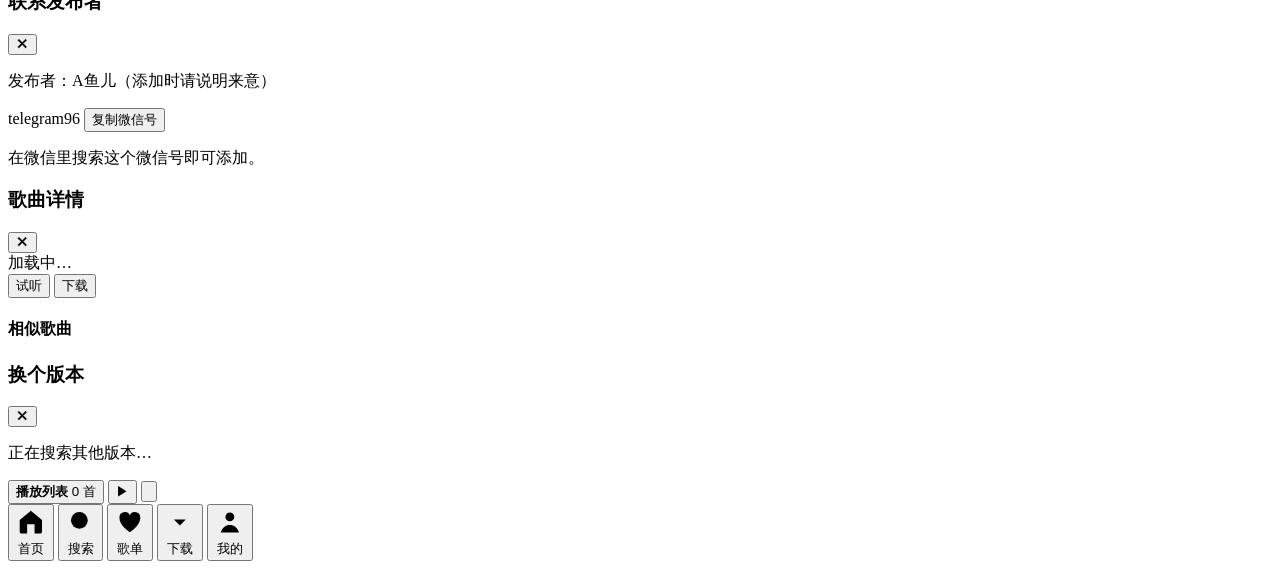
==== commit 377cb0bb: "feat(v1.7.1): 收藏与「加到歌单」接入 QQMusicApi 写接口（我喜欢 / 账号歌单 / 新建歌单）" ====
--- a/app/ui/index.html
+++ b/app/ui/index.html
@@ -763,17 +763,23 @@
     </div>
   </div>
 
-  <!-- 加入播放列表 -->
+  <!-- 加到歌单：本机播放队列 + QQ 音乐账号歌单 -->
   <div class="sheet hidden" id="sheet-add">
     <div class="sheet-card">
       <div class="sheet-head"><h3>加到歌单</h3><button class="icon-btn" type="button" data-sheet-close>✕</button></div>
       <div class="sheet-body">
         <button class="list-choice" type="button" id="add-to-queue">
           <span class="lc-ico">☰</span>
-          <span class="lc-text"><b>播放列表</b><span class="muted" id="add-queue-count">0 首</span></span>
+          <span class="lc-text"><b>本机播放队列</b><span class="muted" id="add-queue-count">0 首</span></span>
           <span class="lc-go">加入 ›</span>
         </button>
-        <p class="sheet-note">应用内只有这一个播放队列；加入后可在「我的 → 播放列表」或播放器 ☰ 里管理。</p>
+        <h4 class="sheet-sub">QQ 音乐歌单 <span class="muted" id="add-login-hint"></span></h4>
+        <div class="pl-list" id="add-songlists"><div class="empty">加载中…</div></div>
+        <div class="new-list">
+          <input type="text" id="new-list-name" maxlength="20" placeholder="新建歌单名称" autocomplete="off" />
+          <button class="btn btn-ghost" id="new-list-create" type="button">新建</button>
+        </div>
+        <p class="sheet-note">加入的是 QQ 音乐账号里的歌单；本机播放队列只在本设备播放，不影响账号。</p>
       </div>
     </div>
   </div>
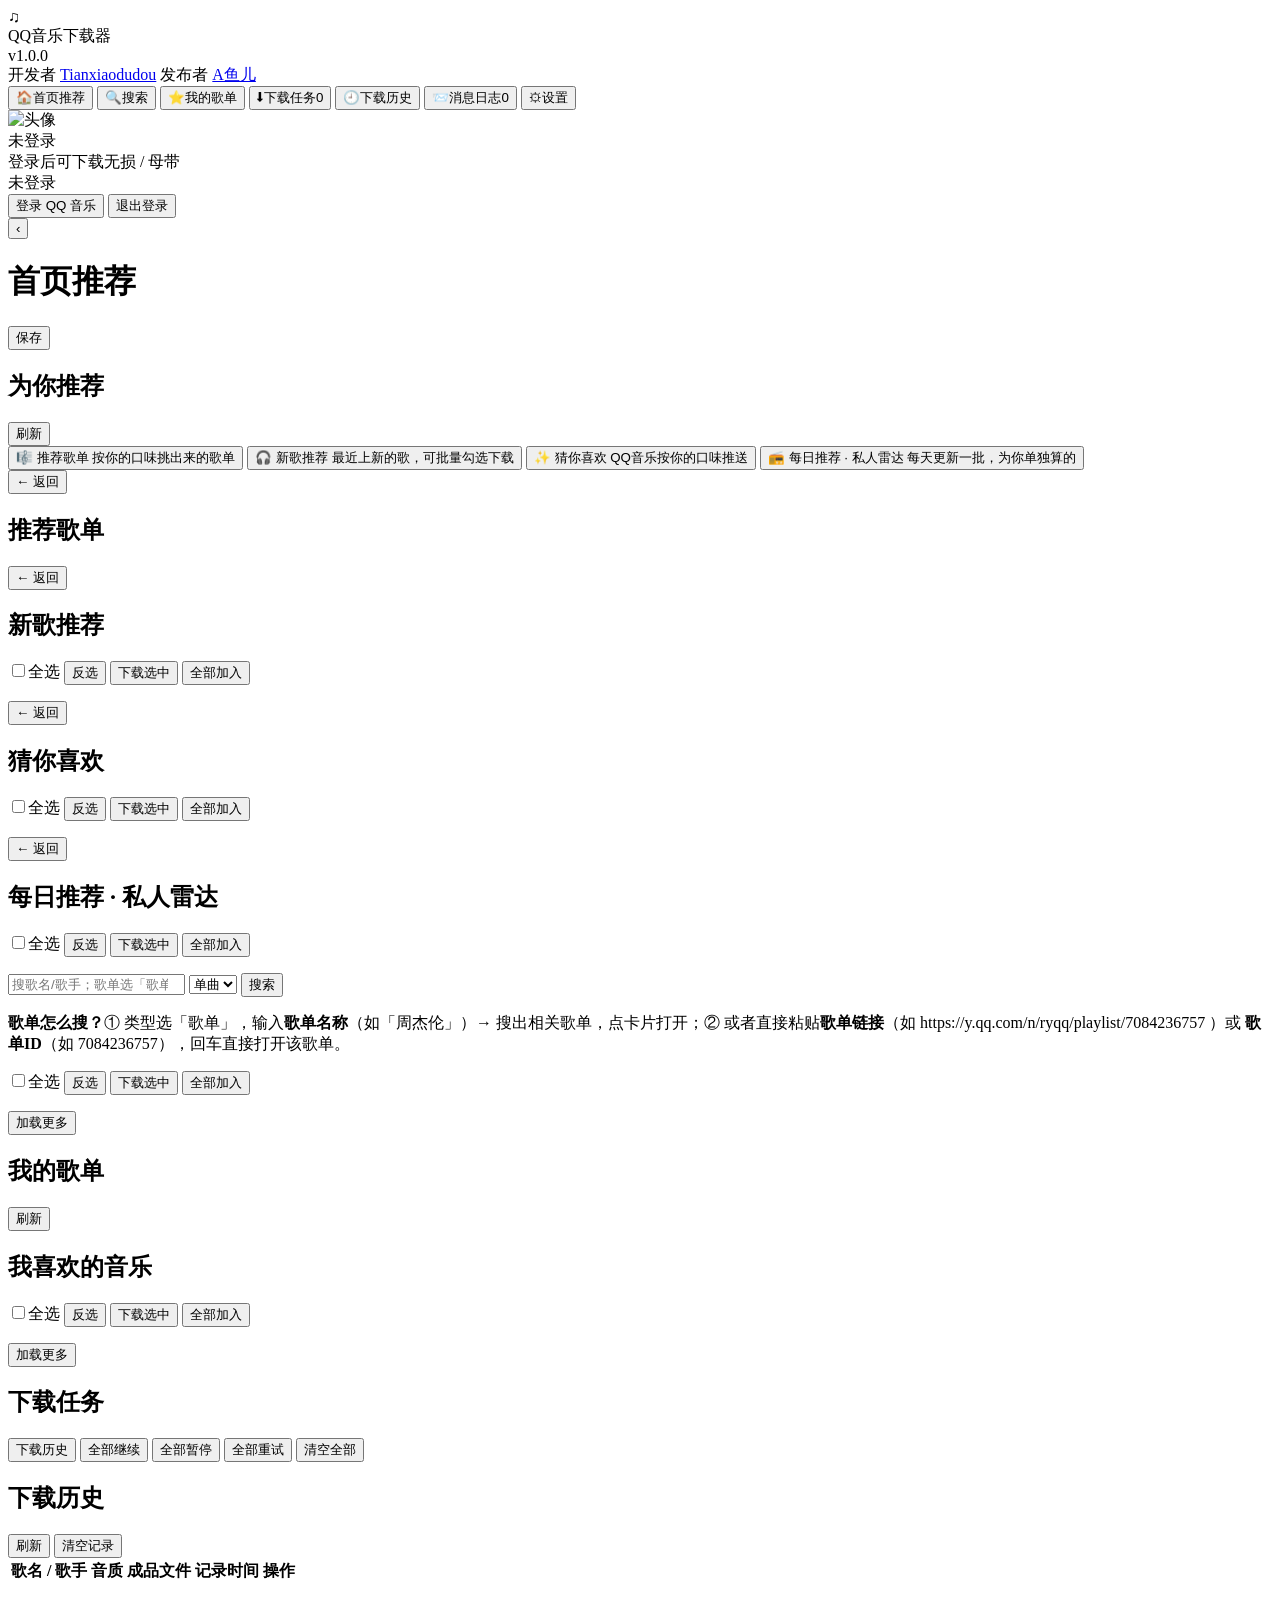
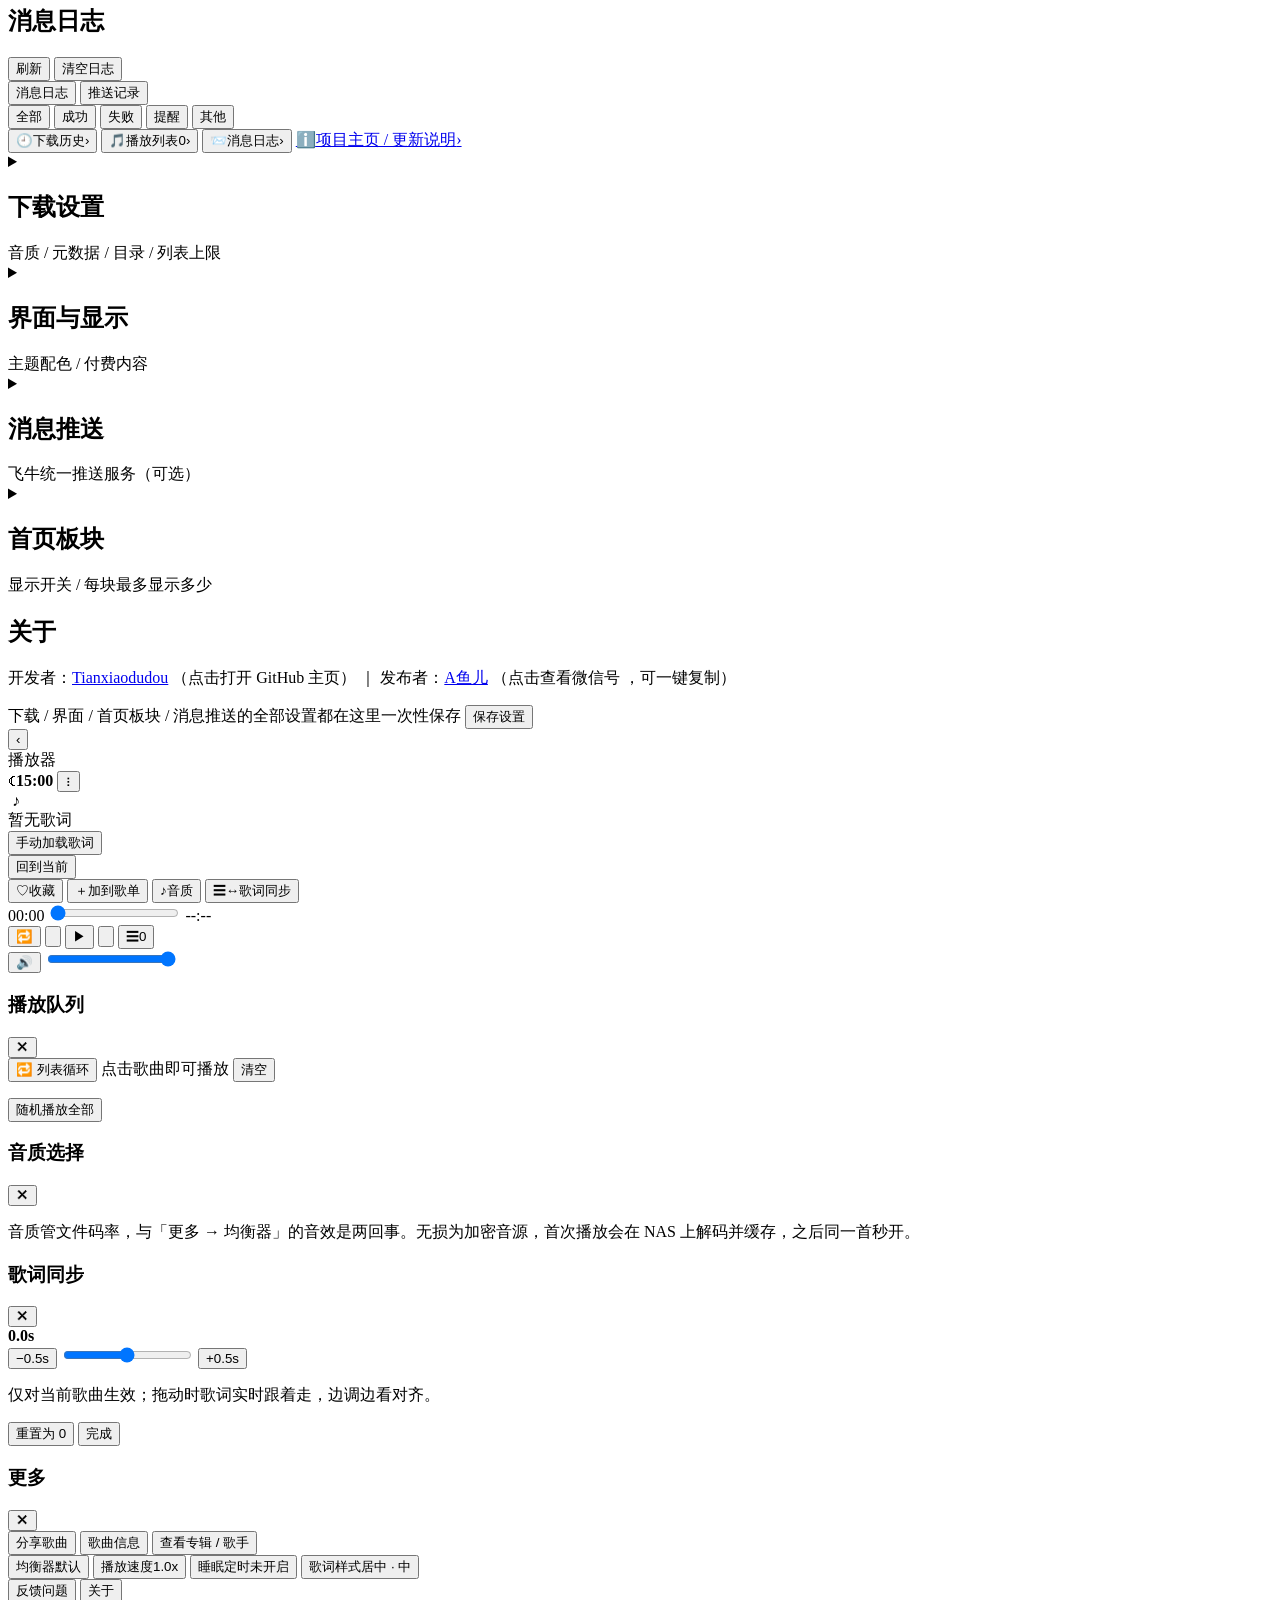
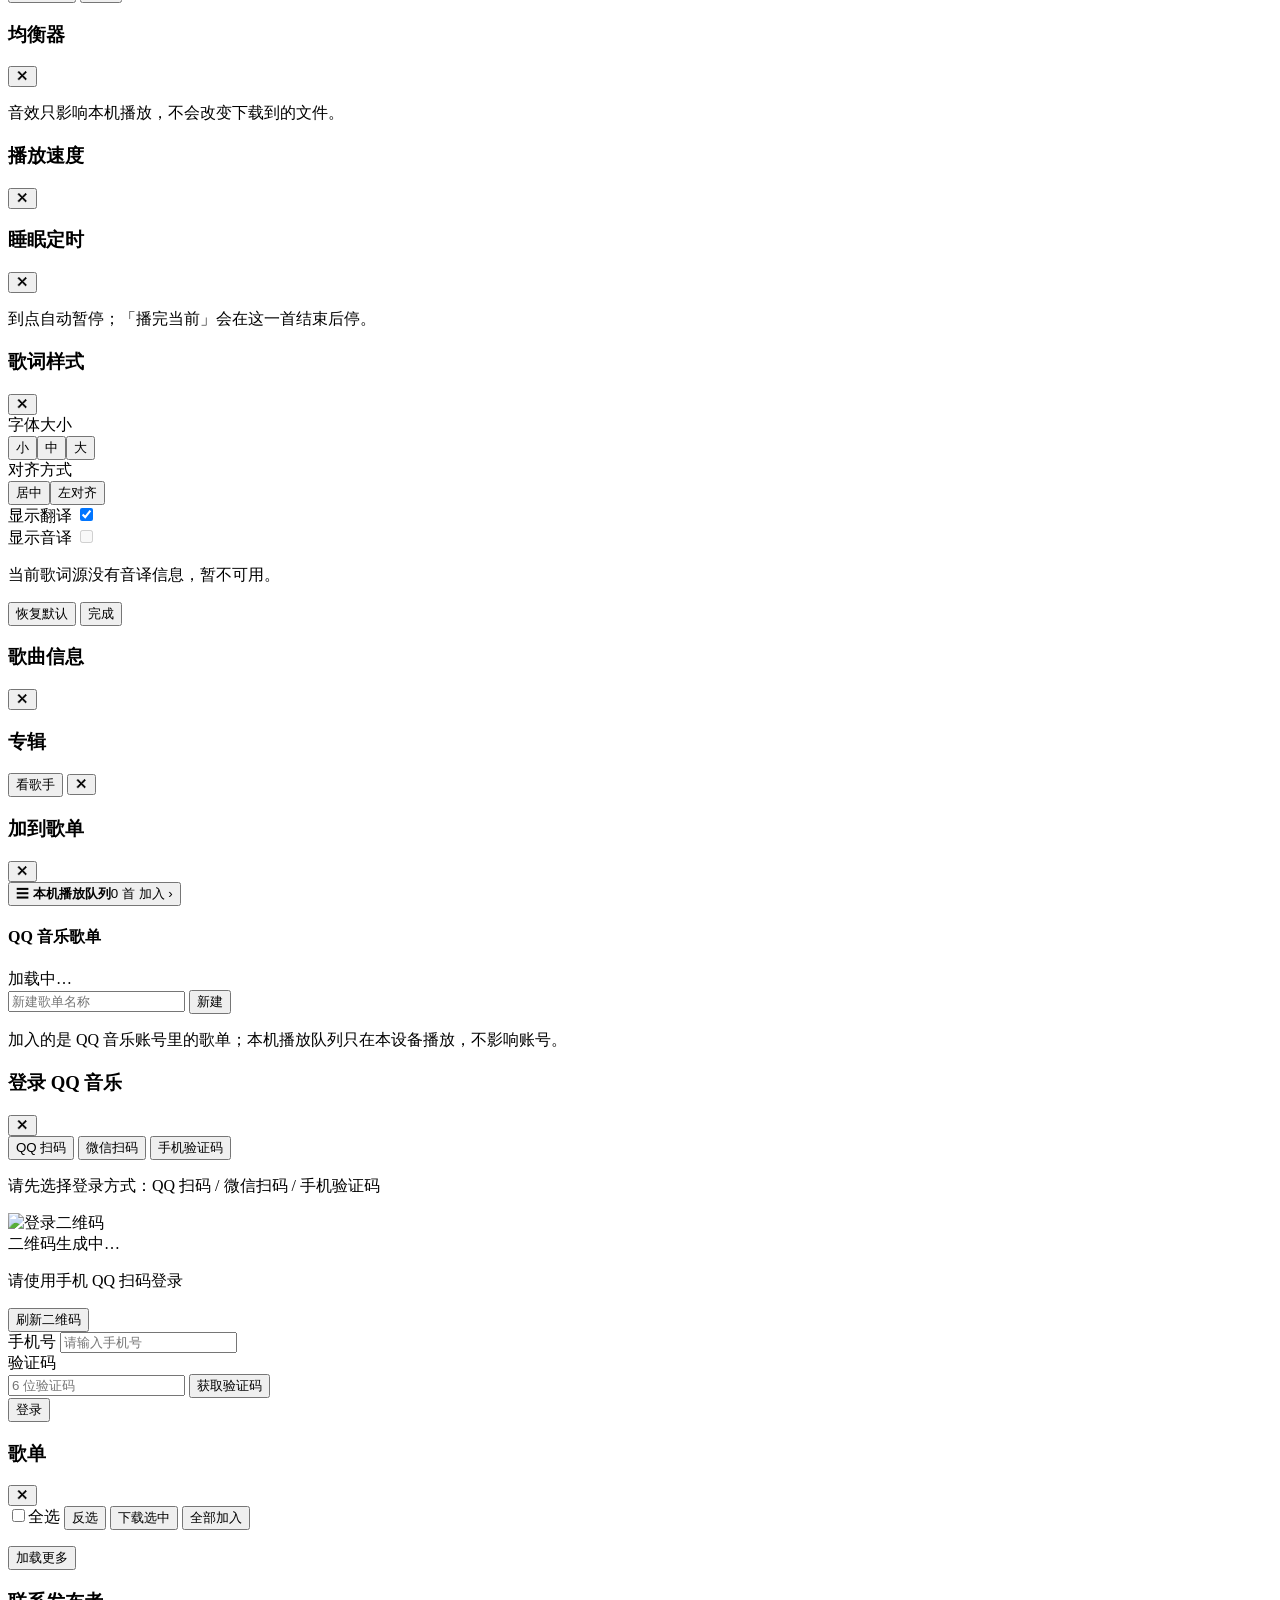
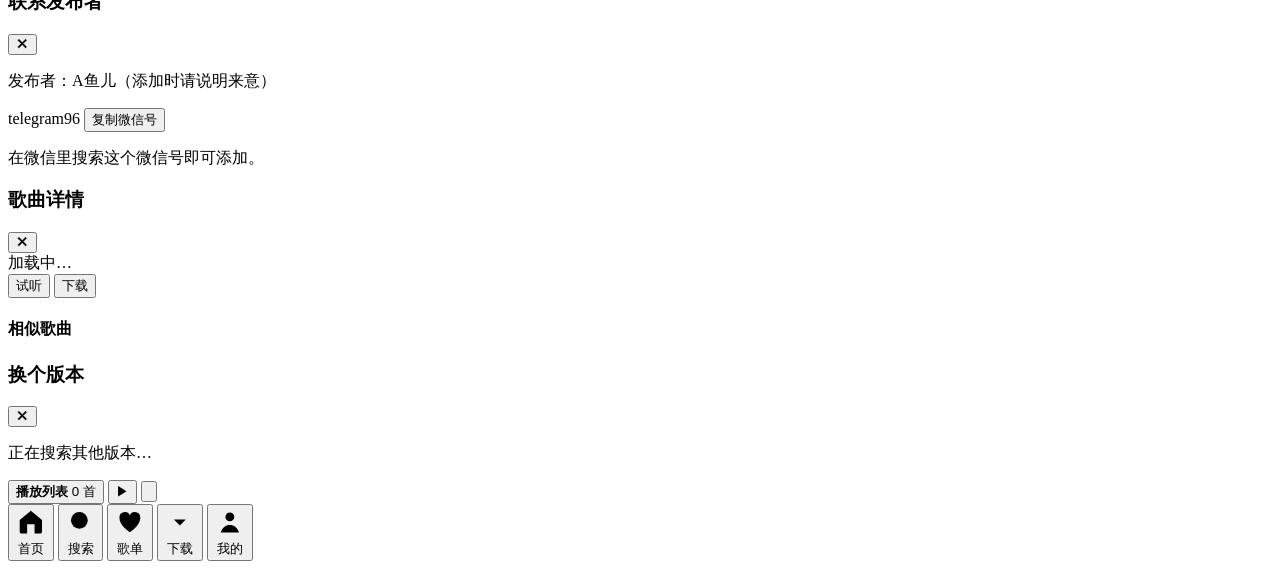
==== commit 897dc34d: "fix(v1.7.3): 无损试听改为服务端解密并缓存，修复切到无损无声/报错" ====
--- a/app/ui/index.html
+++ b/app/ui/index.html
@@ -636,7 +636,7 @@
       <div class="sheet-head"><h3>音质选择</h3><button class="icon-btn" type="button" data-sheet-close>✕</button></div>
       <div class="sheet-body">
         <div class="opt-list" id="quality-options"></div>
-        <p class="sheet-note">音质管文件码率，与「更多 → 均衡器」的音效是两回事。</p>
+        <p class="sheet-note">音质管文件码率，与「更多 → 均衡器」的音效是两回事。无损为加密音源，首次播放会在 NAS 上解码并缓存，之后同一首秒开。</p>
       </div>
     </div>
   </div>
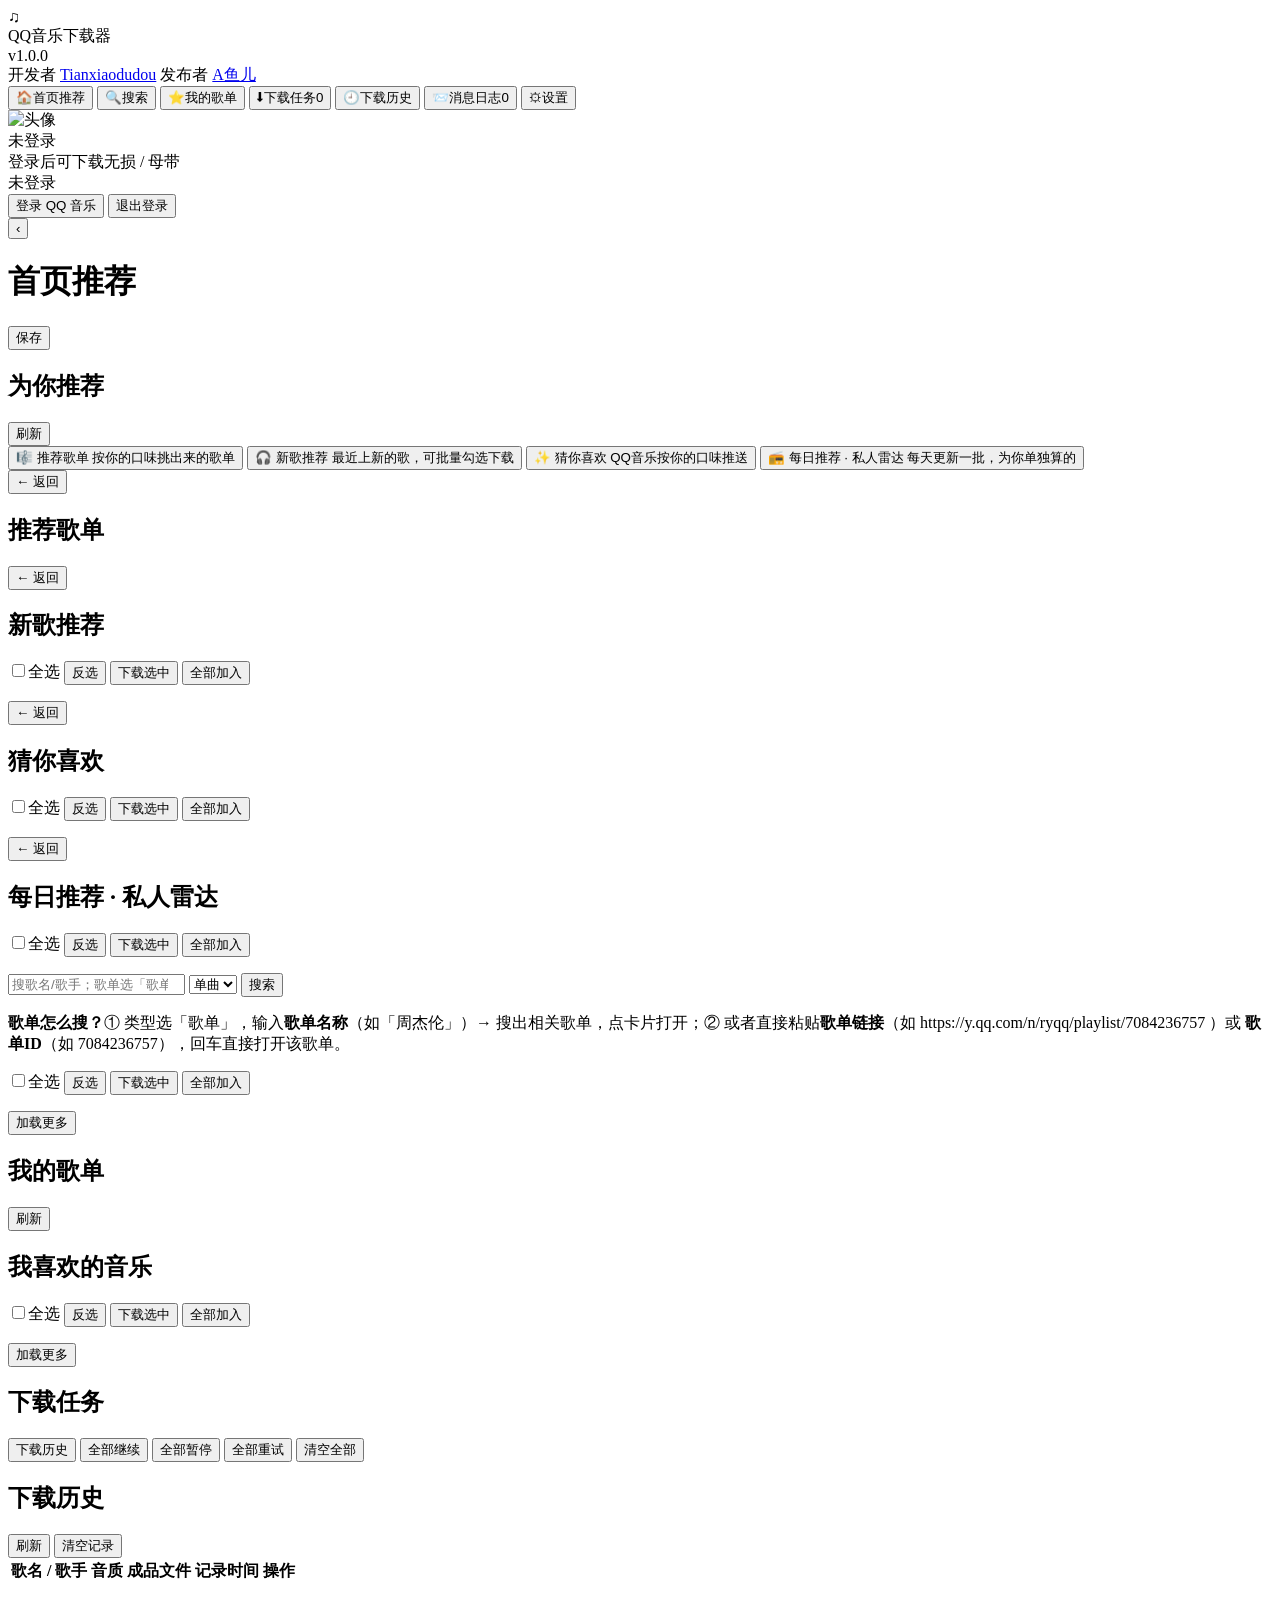
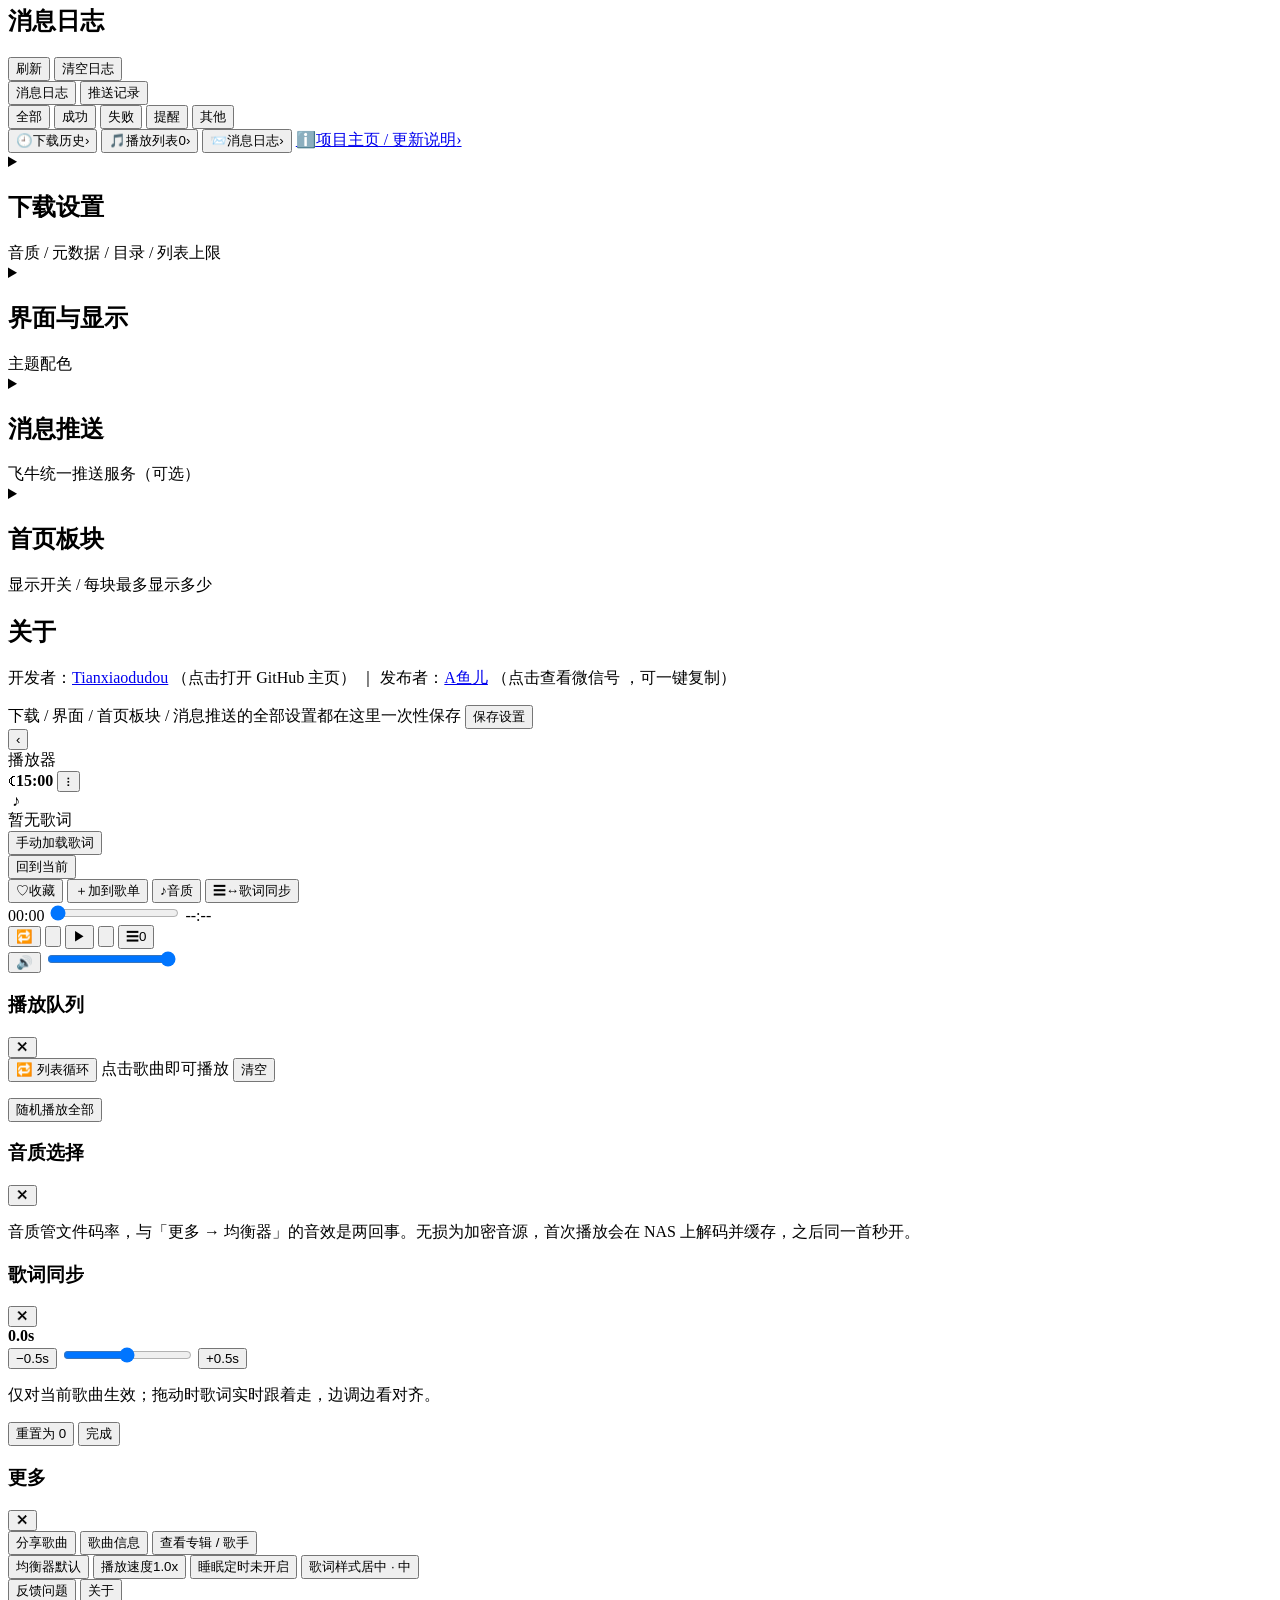
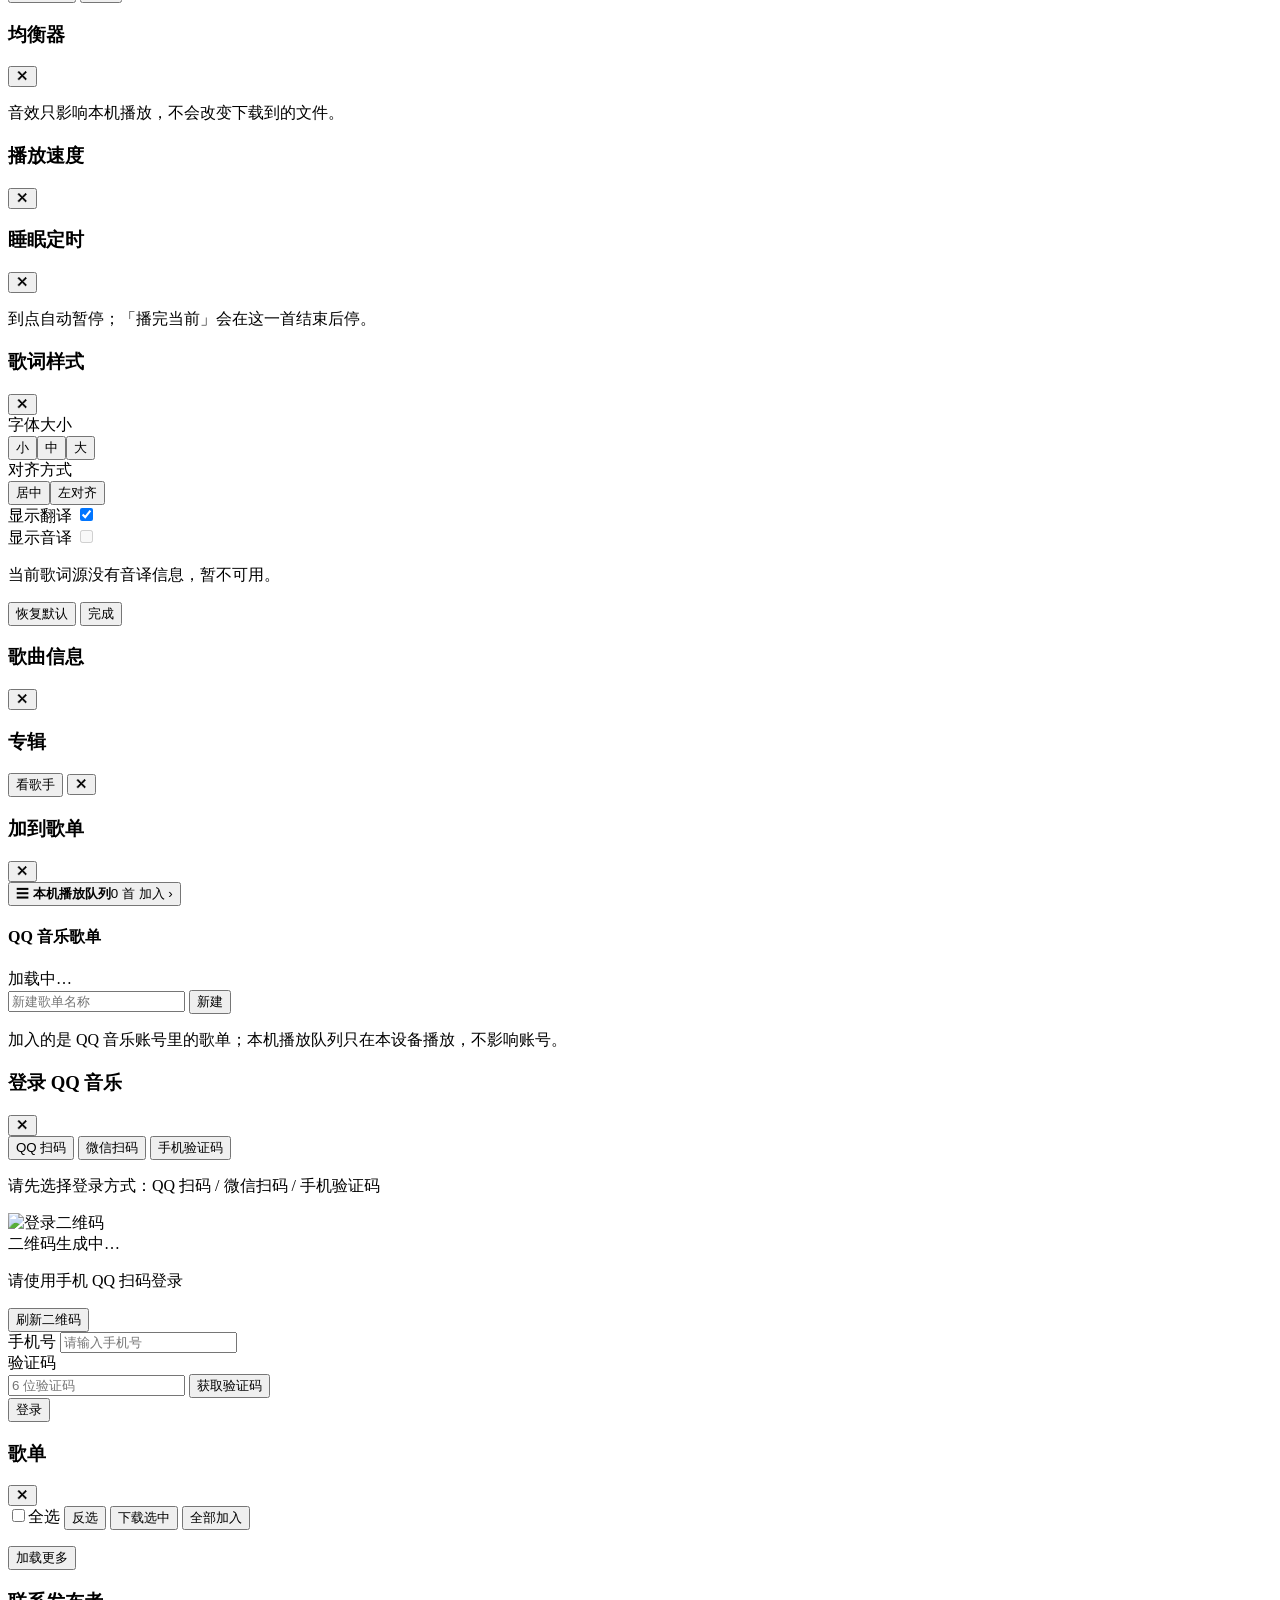
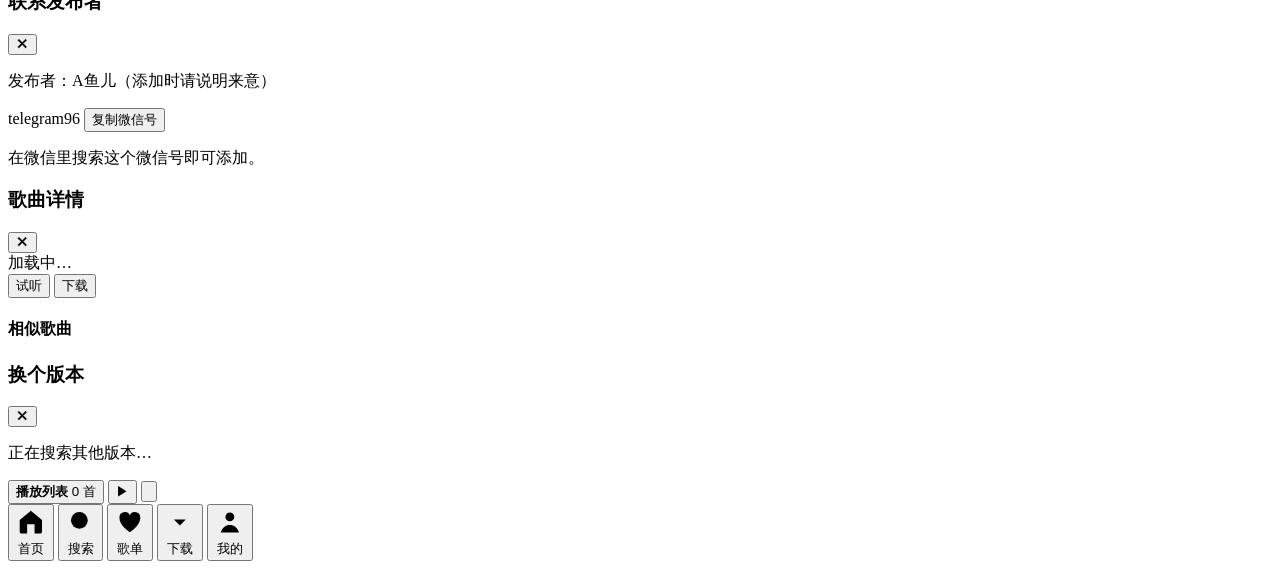
==== commit 2a2a09d3: "refactor(ui): 列表移除付费预判，播放/下载失败时才提示账户权限 - 删除「付费内容处理」（置灰/隐藏）策略、设置项、付费徽章与整行置灰逻辑，所有歌曲都可勾选/试听/加入队列/下载 - 后" ====
--- a/app/ui/index.html
+++ b/app/ui/index.html
@@ -354,7 +354,7 @@
           </details>
 
           <details class="settings-card">
-            <summary class="card-head"><h2>界面与显示</h2><span class="card-hint">主题配色 / 付费内容</span></summary>
+            <summary class="card-head"><h2>界面与显示</h2><span class="card-hint">主题配色</span></summary>
             <div class="field">
               <label for="setting-theme">主题</label>
               <div class="inline">
@@ -365,16 +365,6 @@
                 </select>
               </div>
               <p class="hint">「跟随系统」随手机 / 电脑的深浅色模式自动切换；选完立即预览，点页面最下方的「保存设置」后长期生效。</p>
-            </div>
-            <div class="field">
-              <label for="setting-paid-mode">付费内容处理</label>
-              <div class="inline">
-                <select id="setting-paid-mode">
-                  <option value="gray">置灰不可选（默认）</option>
-                  <option value="hide">直接隐藏</option>
-                </select>
-              </div>
-              <p class="hint">付费单曲 / 需单独购买的付费数字专辑：二选一 —— 在列表里置灰（不可勾选、不可下载），或直接从列表隐藏。已购买的内容不受影响，正常显示。</p>
             </div>
           </details>
 
